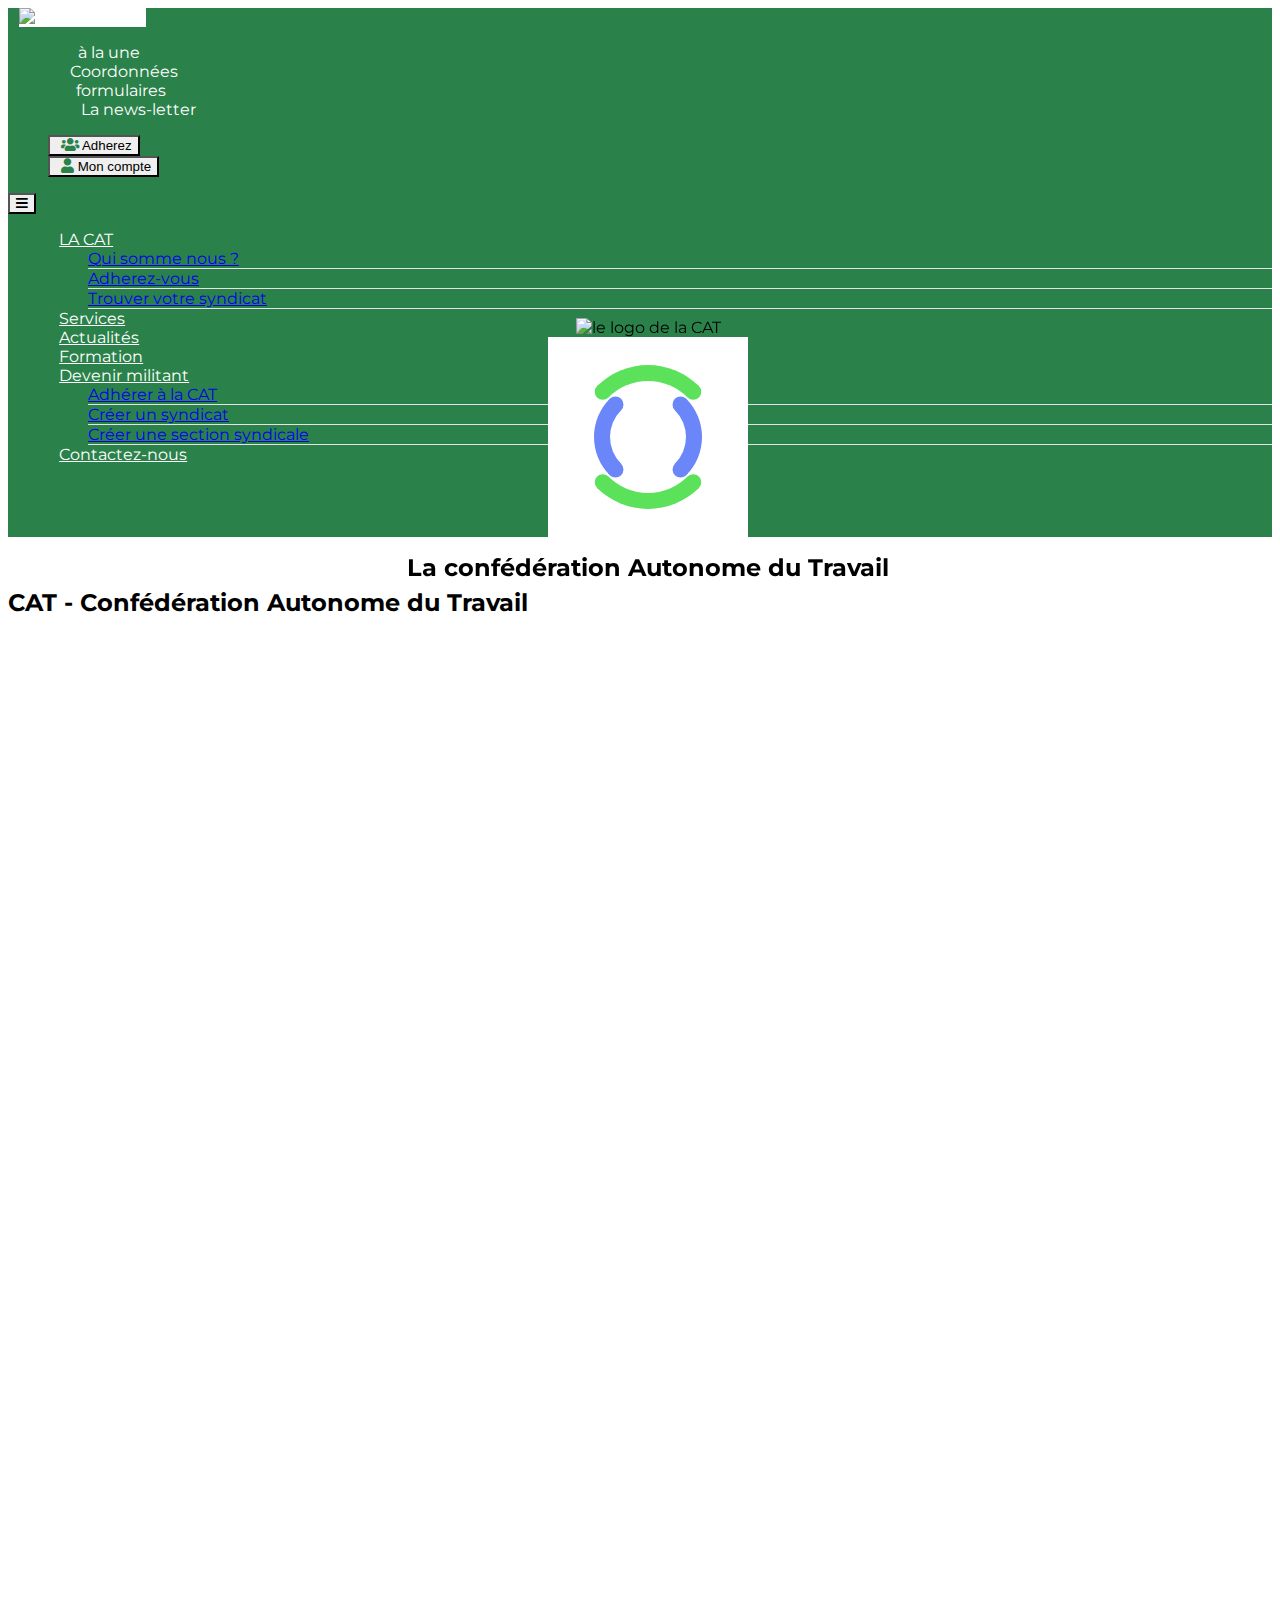
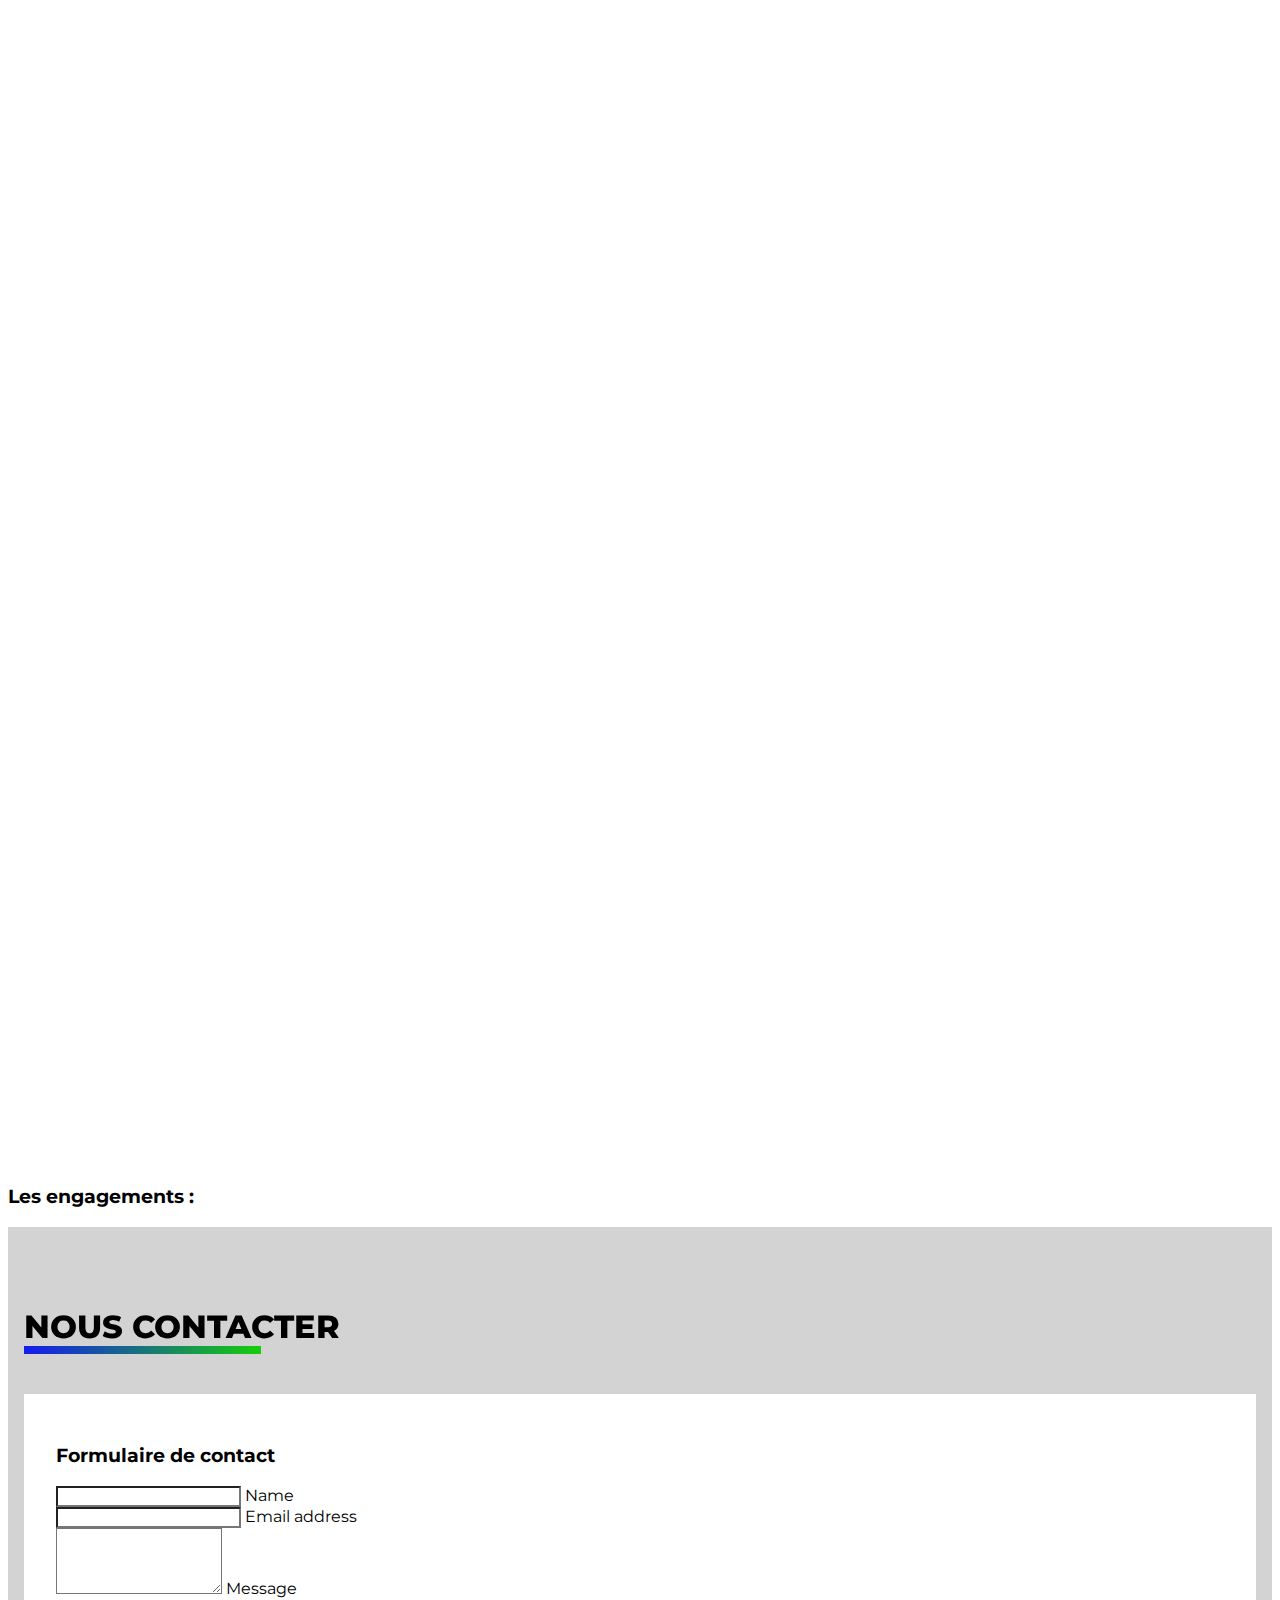
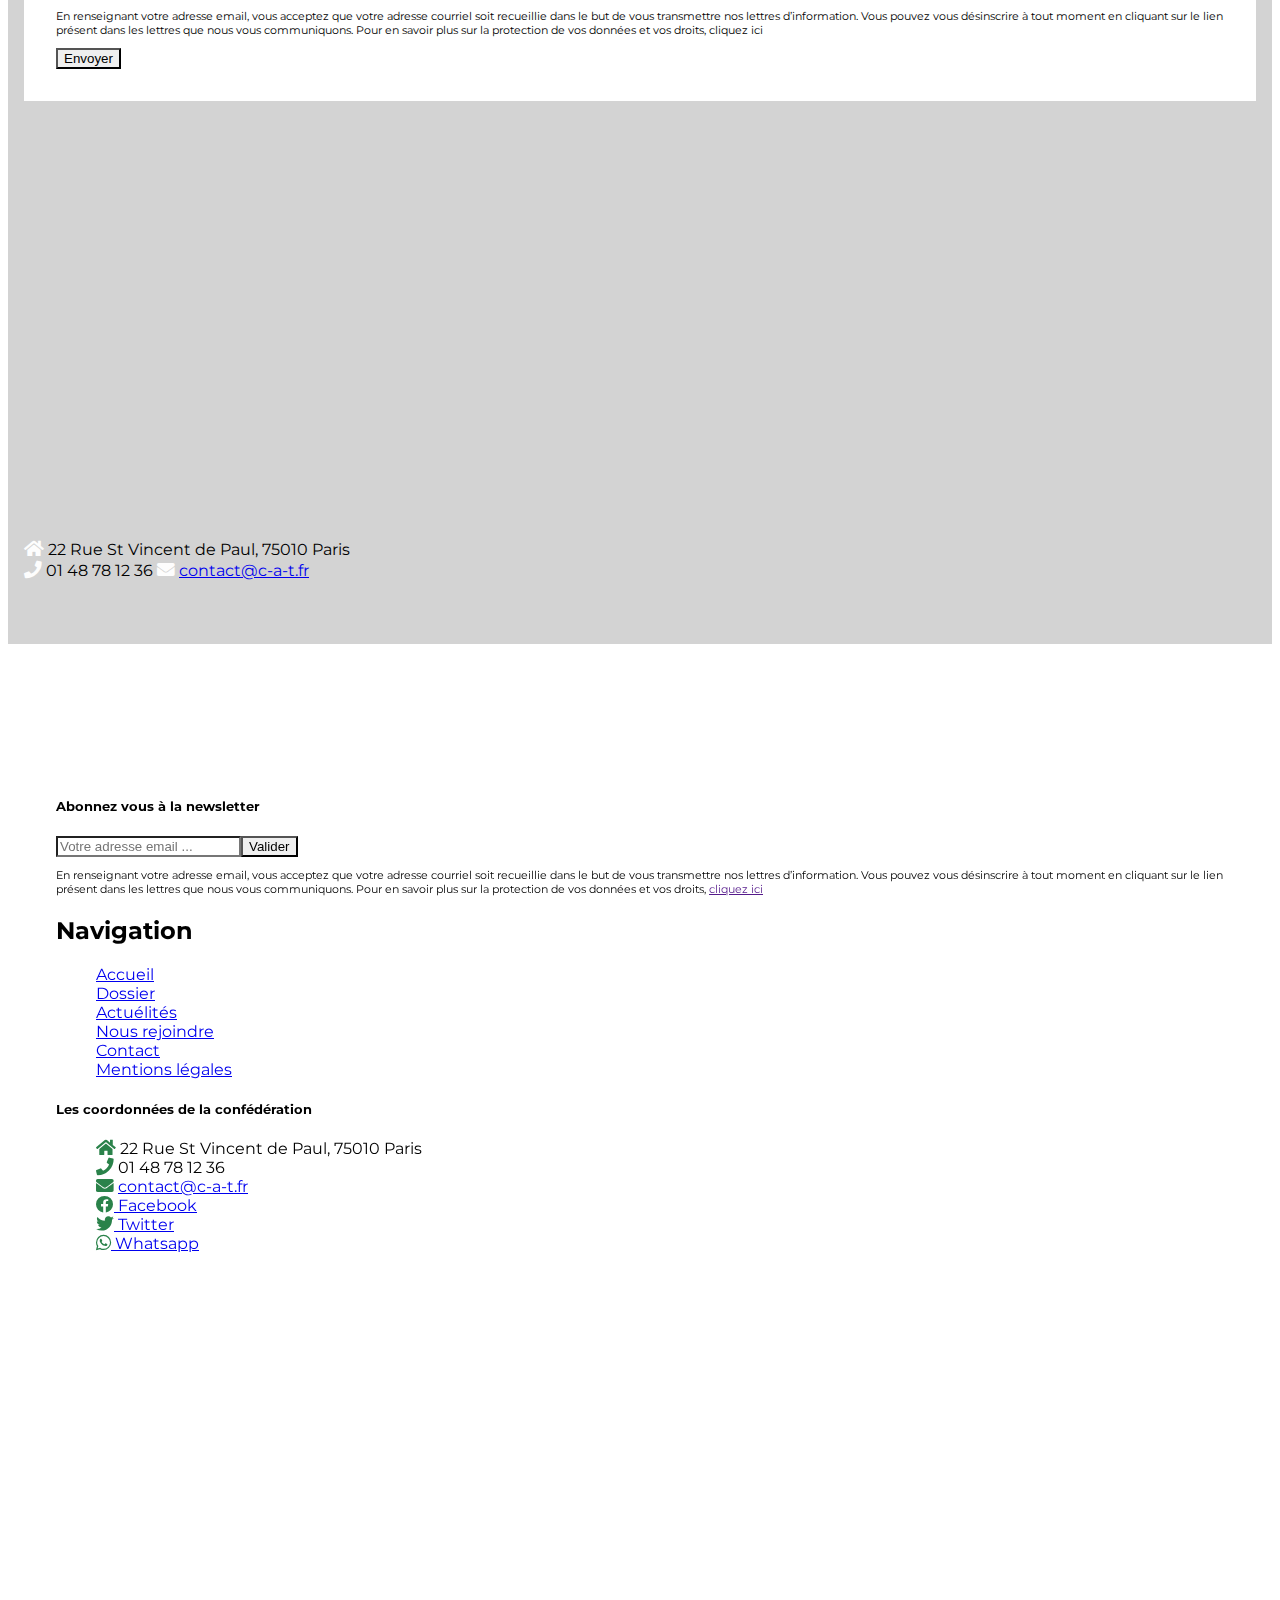
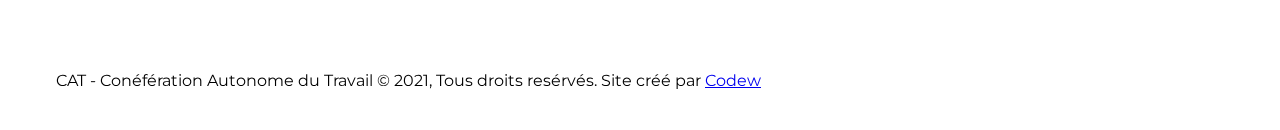
==== apropos.html @ a55cf0c1 "." ====
<!DOCTYPE html>
<html lang="en">

<head>
    <meta charset="UTF-8">
    <meta http-equiv="X-UA-Compatible" content="IE=edge">
    <meta name="viewport" content="width=device-width, initial-scale=1.0">
    <title>Document</title>

    <!-- Font Awesome -->
    <link href="https://cdnjs.cloudflare.com/ajax/libs/font-awesome/5.15.1/css/all.min.css" rel="stylesheet" />
    <!-- Google Fonts -->
    <link href="https://fonts.googleapis.com/css?family=Roboto:300,400,500,700&display=swap" rel="stylesheet" />
    <!-- MDB -->
    <link href="https://cdnjs.cloudflare.com/ajax/libs/mdb-ui-kit/3.6.0/mdb.min.css" rel="stylesheet" />

    <!-- AOS -->
    <link href="https://unpkg.com/aos@2.3.1/dist/aos.css" rel="stylesheet">
    <!-- SLICK -->
    <link rel="stylesheet" type="text/css" href="slick/slick.css" />
    <link rel="stylesheet" type="text/css" href="slick/slick-theme.css" />
    <link rel="stylesheet" href="./css/style.css">
</head>

<body>
    <div class="loader">
        <div>
            <img src="./imgs/logo.png" width="300px" alt="le logo de la CAT">
        </div>
        <div class="loadingio-spinner-double-ring-c2bftfiz7gf">
            <div class="ldio-j91knwt6ohl">
                <div></div>
                <div></div>
                <div>
                    <div></div>
                </div>
                <div>
                    <div></div>
                </div>
            </div>
        </div>
        <div>
            <h1 class="font-weight-bold mt-5">
                La confédération Autonome du Travail
            </h1>
        </div>
        <style type="text/css">
            @keyframes ldio-j91knwt6ohl {
                0% {
                    transform: rotate(0)
                }

                100% {
                    transform: rotate(360deg)
                }
            }

            .ldio-j91knwt6ohl div {
                box-sizing: border-box !important
            }

            .ldio-j91knwt6ohl>div {
                position: absolute;
                width: 144px;
                height: 144px;
                top: 28px;
                left: 28px;
                border-radius: 50%;
                border: 16px solid #000;
                border-color: #5ce15b transparent #5ce15b transparent;
                animation: ldio-j91knwt6ohl 1s linear infinite;
            }

            .ldio-j91knwt6ohl>div:nth-child(2),
            .ldio-j91knwt6ohl>div:nth-child(4) {
                width: 108px;
                height: 108px;
                top: 46px;
                left: 46px;
                animation: ldio-j91knwt6ohl 1s linear infinite reverse;
            }

            .ldio-j91knwt6ohl>div:nth-child(2) {
                border-color: transparent #6a86f8 transparent #6a86f8
            }

            .ldio-j91knwt6ohl>div:nth-child(3) {
                border-color: transparent
            }

            .ldio-j91knwt6ohl>div:nth-child(3) div {
                position: absolute;
                width: 100%;
                height: 100%;
                transform: rotate(45deg);
            }

            .ldio-j91knwt6ohl>div:nth-child(3) div:before,
            .ldio-j91knwt6ohl>div:nth-child(3) div:after {
                content: "";
                display: block;
                position: absolute;
                width: 16px;
                height: 16px;
                top: -16px;
                left: 48px;
                background: #5ce15b;
                border-radius: 50%;
                box-shadow: 0 128px 0 0 #5ce15b;
            }

            .ldio-j91knwt6ohl>div:nth-child(3) div:after {
                left: -16px;
                top: 48px;
                box-shadow: 128px 0 0 0 #5ce15b;
            }

            .ldio-j91knwt6ohl>div:nth-child(4) {
                border-color: transparent;
            }

            .ldio-j91knwt6ohl>div:nth-child(4) div {
                position: absolute;
                width: 100%;
                height: 100%;
                transform: rotate(45deg);
            }

            .ldio-j91knwt6ohl>div:nth-child(4) div:before,
            .ldio-j91knwt6ohl>div:nth-child(4) div:after {
                content: "";
                display: block;
                position: absolute;
                width: 16px;
                height: 16px;
                top: -16px;
                left: 30px;
                background: #6a86f8;
                border-radius: 50%;
                box-shadow: 0 92px 0 0 #6a86f8;
            }

            .ldio-j91knwt6ohl>div:nth-child(4) div:after {
                left: -16px;
                top: 30px;
                box-shadow: 92px 0 0 0 #6a86f8;
            }

            .loadingio-spinner-double-ring-c2bftfiz7gf {
                width: 200px;
                height: 200px;
                display: inline-block;
                overflow: hidden;
                background: #ffffff;
            }

            .ldio-j91knwt6ohl {
                width: 100%;
                height: 100%;
                position: relative;
                transform: translateZ(0) scale(1);
                backface-visibility: hidden;
                transform-origin: 0 0;
                /* see note above */
            }

            .ldio-j91knwt6ohl div {
                box-sizing: content-box;
            }

            /* generated by https://loading.io/ */
        </style>

    </div>
    <div class="site">
        <!--Main Navigation-->
        <header>
            <!-- Navbar -->
            <nav class="navbar navbar-expand-lg navbar-light d-flex" style="z-index: 2000;">
                <div class="container">

                    <div class="logo-wrapper">
                        <a class="navbar-brand nav-link p-0 mr-5" target="_blank" href="/">
                            <img src="./imgs/logo.png" class="img-fluid logo" alt="logo de la CAT">
                        </a>
                    </div>
                    <div class="content w-100  d-flex flex-column">
                        <div class="container p-0 d-flex">
                            <ul class="navbar-nav me-auto mb-2 mb-lg-0">
                                <li class="nav-item">
                                    <a class="nav-link"><span class="fa fa-rss"> </span> à la une</a>
                                </li>
                                <li class="nav-item">
                                    <a class="nav-link"><span class="fa fa-info"></span> Coordonnées</a>
                                </li>
                                <li class="nav-item">
                                    <a class="nav-link"><span class="fa fa-file"></span> formulaires</a>
                                </li>
                                <li class="nav-item">
                                    <a class="nav-link"><span class="fa fa-envelope"></span> La news-letter</a>
                                </li>
                            </ul>
                            <ul class="navbar-nav ms-auto mb-2 mb-lg-0">
                                <li class="nav-item mx-2">
                                    <button class="btn btn-dark"><span class="fa fa-users mx-0 text-white"></span>
                                        Adherez</button>
                                </li>
                                <li class="nav-item">
                                    <button class="btn btn-warning"><span class="fa fa-user mx-0 text-white"></span> Mon
                                        compte</button>
                                </li>
                            </ul>
                        </div>
                        <div class="container bg-dark px-0">
                            <!-- Navbar brand -->

                            <button class="navbar-toggler" type="button" data-mdb-toggle="collapse"
                                data-mdb-target="#navbarExample01" aria-controls="navbarExample01" aria-expanded="false"
                                aria-label="Toggle navigation">
                                <i class="fas fa-bars"></i>
                            </button>
                            <div class="collapse navbar-collapse mx-0" id="navbarExample01">
                                <ul class="navbar-nav me-auto mb-2 mb-lg-0">
                                    <li class="nav-item dropdown">
                                        <a class="nav-link dropdown-toggle" href="#" id="navbarDropdownMenuLink"
                                            data-mdb-toggle="dropdown" aria-expanded="false">
                                            LA CAT
                                        </a>
                                        <ul class="dropdown-menu" aria-labelledby="navbarDropdownMenuLink">
                                            <li>
                                                <a class="dropdown-item" href="#">Qui somme nous ?</a>
                                            </li>
                                            <li>
                                                <a class="dropdown-item" href="#">Adherez-vous</a>
                                            </li>
                                            <li>
                                                <a class="dropdown-item" href="#">Trouver votre syndicat</a>
                                            </li>
                                        </ul>
                                    </li>
                                    <li class="nav-item">
                                        <a class="nav-link" href="#" rel="nofollow" target="_blank">Services</a>
                                    </li>
                                    <li class="nav-item">
                                        <a class="nav-link" href="#" rel="nofollow" target="_blank">Actualités</a>
                                    </li>
                                    <li class="nav-item">
                                        <a class="nav-link" href="#" target="_blank">Formation</a>
                                    </li>

                                    <li class="nav-item dropdown">
                                        <a class="nav-link dropdown-toggle" href="#" id="navbarDropdownMenuLink"
                                            data-mdb-toggle="dropdown" aria-expanded="false">
                                            Devenir militant
                                        </a>
                                        <ul class="dropdown-menu" aria-labelledby="navbarDropdownMenuLink">
                                            <li>
                                                <a class="dropdown-item" href="#">Adhérer à la CAT</a>
                                            </li>
                                            <li>
                                                <a class="dropdown-item" href="#">Créer un syndicat</a>
                                            </li>
                                            <li>
                                                <a class="dropdown-item" href="#">Créer une section syndicale</a>
                                            </li>
                                        </ul>
                                    </li>
                                    <li class="nav-item">
                                        <a class="nav-link" href="#" target="_blank">Contactez-nous</a>
                                    </li>
                                </ul>

                                <ul class="navbar-nav list-inline">
                                    <!-- Icons -->
                                    <li class="nav-item">
                                        <a class="nav-link" href="#" rel="nofollow" target="_blank">
                                            <i class="fa fa-envelope text-white"></i>
                                        </a>
                                    </li>
                                    <li class="nav-item">
                                        <a class="nav-link" href="#" rel="nofollow" target="_blank">
                                            <i class="fab fa-facebook-f text-white"></i>
                                        </a>
                                    </li>
                                    <li class="nav-item">
                                        <a class="nav-link" href="#" rel="nofollow" target="_blank">
                                            <i class="fab fa-twitter text-white"></i>
                                        </a>
                                    </li>

                                </ul>
                            </div>
                        </div>
                    </div>
                </div>
            </nav>
            <!-- Navbar -->
            <button class="navbar__manu_open"><span class="fa fa-bars"></span></button>
            <nav class="navbar__mobile">
                <button class="navbar__manu_close"><span class="fa fa-times"></span></button>
                <div class="logo-wrapper">
                    <a class="navbar-brand nav-link p-0 mr-5" target="_blank" href="/">
                        <img src="./imgs/logo.png" class="img-fluid logo" alt="logo de la CAT">
                    </a>
                </div>
                <div class="content w-100">
                    <div class="container p-0">
                        <ul class="navbar-nav me-auto mb-2 mb-lg-0">
                            <li class="nav-item">
                                <button class="btn btn-dark"><span class="fa fa-users mx-0 text-white"></span>
                                    Adherez</button>
                                <button class="btn btn-warning"><span class="fa fa-user mx-0 text-white"></span> Mon
                                    compte</button>
                            </li>

                            <li class="nav-item dropdown">
                                <a class="nav-link dropdown-toggle" href="#" id="navbarDropdownMenuLink"
                                    data-mdb-toggle="dropdown" aria-expanded="false">
                                    LA CAT
                                </a>
                                <ul class="dropdown-menu" aria-labelledby="navbarDropdownMenuLink">
                                    <li>
                                        <a class="dropdown-item" href="#">Qui somme nous ?</a>
                                    </li>
                                    <li>
                                        <a class="dropdown-item" href="#">Adherez-vous</a>
                                    </li>
                                    <li>
                                        <a class="dropdown-item" href="#">Trouver votre syndicat</a>
                                    </li>
                                </ul>
                            </li>
                            <li class="nav-item">
                                <a class="nav-link" href="#" rel="nofollow" target="_blank">Services</a>
                            </li>
                            <li class="nav-item">
                                <a class="nav-link" href="#" rel="nofollow" target="_blank">Actualités</a>
                            </li>
                            <li class="nav-item">
                                <a class="nav-link" href="#" target="_blank">Formation</a>
                            </li>

                            <li class="nav-item dropdown">
                                <a class="nav-link dropdown-toggle" href="#" id="navbarDropdownMenuLink"
                                    data-mdb-toggle="dropdown" aria-expanded="false">
                                    Devenir militant
                                </a>
                                <ul class="dropdown-menu" aria-labelledby="navbarDropdownMenuLink">
                                    <li>
                                        <a class="dropdown-item" href="#">Adhérer à la CAT</a>
                                    </li>
                                    <li>
                                        <a class="dropdown-item" href="#">Créer un syndicat</a>
                                    </li>
                                    <li>
                                        <a class="dropdown-item" href="#">Créer une section syndicale</a>
                                    </li>
                                </ul>
                            </li>
                            <li class="nav-item">
                                <a class="nav-link" href="#" target="_blank">Contactez-nous</a>
                            </li>
                            <li class="nav-item">
                                <a class="nav-link"><span class="fa fa-rss"> </span> à la une</a>
                            </li>
                            <li class="nav-item">
                                <a class="nav-link"><span class="fa fa-info"></span> Coordonnées</a>
                            </li>
                            <li class="nav-item">
                                <a class="nav-link"><span class="fa fa-file"></span> formulaires</a>
                            </li>
                            <li class="nav-item">
                                <a class="nav-link"><span class="fa fa-envelope"></span> La news-letter</a>
                            </li>
                            <li class="nav-item d-flex mt-3">
                                <a class="nav-link" href="#" rel="nofollow" target="_blank">
                                    <i class="fa fa-envelope"></i>
                                </a>
                                <a class="nav-link mx-5" href="#" rel="nofollow" target="_blank">
                                    <i class="fab fa-facebook-f"></i>
                                </a>
                                <a class="nav-link" href="#" rel="nofollow" target="_blank">
                                    <i class="fab fa-twitter"></i>
                                </a>
                            </li>
                        </ul>
                    </div>
            </nav>
        </header>
        <!--Main Navigation-->
        <main class="container pb-5" >
            <div class="row">
                <div class="text-center apropos-cat">
                    <img src="./imgs/logo.png" class="" alt="">
                </div>
                <div class=" pt-0 text-left">
                    <h1 class="font-weight-bold text-center"> CAT - Confédération Autonome du Travail</h1>
                    <div class="apropos row mt-3" data-aos="fade-up">
                            <h3 class="font-weight-bold py-3">Historique: </h3>
                            <div class="col-lg-3">
                                <img src="./imgs/history.jpg" class="img-fluid pb-lg-0 pb-3 float-left" 
                                alt="le choix de la route"> 
                            </div>
                            <div class="col-lg-9">

                                <p class="pb-5">
                                    L'origine de
                                    la CAT remonte à 1947. À cette époque,
                                    la politisation marquée du bureau confédéral de la CGT donne lieu à
                                    des scissions syndicales qui entraînent le départ d’un certain nombre
                                    de syndicats et de militants. Certains syndicats dissidents contribuent à la
                                    naissance de la CGT-Force ouvrière (CGT-FO) fin 1947,
                                    d’autres décident de ne pas rejoindre la CGT-FO et restent autonomes.
                                    Certains de ces syndicats autonomes se regroupent alors en fédérations
                                    et syndicats nationaux, tant dans le secteur privé que dans la fonction publique
                                    avec,
                                    notamment, la Fédération générale autonome des fonctionnaires pour créer, lors
                                    d’une
                                    assemblée constitutive,
                                    le 12 novembre 1953 à Paris, une confédération interprofessionnelle, la
                                    Confédération autonome du travail (CAT).
                                    Elle se revendiquera indépendante, tout en se référant à la participation du
                                    général
                                    de Gaulle, en particulier après
                                    les ordonnances de 1967 sur la sécurité sociale et le discours sur la «
                                    troisième
                                    voie » en 19682.
                                </p>
                            </div>
                        <h3 class="font-weight-bold border-top py-5"  data-aos="fade-up">Position :</h3>
                        <div class="col-lg-3"  data-aos="fade-up">
                            <img src="./imgs/choice.png" class="img-fluid pb-lg-0 pb-3 float-left" 
                            alt="le choix de la route"> 
                        </div>
                        <div class="col-lg-9"  data-aos="fade-up">

                            <p class=" pb-5">
                                La Confédération autonome du travail se définit en s'inscrivant dans une
                                démarche
                                syndicale tournée vers un progrès social durable,
                                qu'elle estime à même de permettre aux salariés de retrouver confiance dans
                                l'action
                                collective en vue d'obtenir des satisfactions
                                dans l'amélioration de leurs conditions de vie et de travail.
                                Elle se donne pour autres objectifs de lutter contre les discriminations, les
                                injustices et inégalités sociales.
                            </p>
                        </div>
                    </div>
                    <div class="row border-bottom pb-5"  data-aos="fade-up">
                        <h3 class="font-weight-bold border-top py-5">Implantation :</h3>
                        <div class="col-3 col-lg-1 presence">
                            <img src="./imgs/amazon.png" alt="logo de amazon" class="img-fluid">
                            <div class="mark_metatdata shadow-3-strong p-3">
                                <h2>CAT à Amazon</h2>
                                <ul>
                                    <li>Adresse: Adresse du référent</li>
                                    <li>Tel: Numero du référent</li>
                                    <li>Email: contact@cat-amazon.fr</li>
                                    <li><a href="https://cat-theme.codew.fr" target="_blank"
                                            class="btn btn-light mt-2">Visitez le site CAT-AMAZON</a></li>
                                </ul>
                            </div>
                        </div>
                        <a class="col-3 col-lg-1 presence">
                            <img src="./imgs/darty.png" alt="logo de darty">
                        </a>
                        <a class="col-3 col-lg-1 presence">
                            <img src="./imgs/adrexo.png" alt="logo de adrexo" title="Adrexo">
                        </a>
                        <a class="col-3 col-lg-1 presence">
                            <img src="./imgs/protectim.png" alt="logo de protectim" title="Adrexo">
                        </a>
                        <a class="col-3 col-lg-1 presence">
                            <img src="./imgs/sncf.jpg" alt="logo de protectim" title="Adrexo">
                        </a>
                        <a class="col-3 col-lg-1 presence">
                            <img src="./imgs/airefrance.jpg" alt="logo de protectim" title="Adrexo">
                        </a>
                        <a class="col-3 col-lg-1 presence">
                            <img src="./imgs/castorama.png" alt="logo de protectim" title="Adrexo">
                        </a>
                        <a class="col-3 col-lg-1 presence">
                            <img src="./imgs/lidl.png" alt="logo de protectim" title="Adrexo">
                        </a>
                        <a class="col-3 col-lg-1 presence">
                            <img src="./imgs/maif.png" alt="logo de protectim" title="Adrexo">
                        </a>
                        <a class="col-3 col-lg-1 presence">
                            <img src="./imgs/poleemploi.jpg" alt="logo de protectim" title="Adrexo">
                        </a>
                        <a class="col-3 col-lg-1 presence">
                            <img src="./imgs/sodetrav.jpg" alt="logo de protectim" title="Adrexo">
                        </a>
                        <a class="col-3 col-lg-1 presence">
                            <img src="./imgs/edf.png" alt="logo de protectim" title="Adrexo">
                        </a>
                        <a class="col-3 col-lg-1 presence">
                            <img src="./imgs/carrefour.png" alt="logo de protectim" title="Adrexo">
                        </a>
                        <a class="col-3 col-lg-1 presence">
                            <img src="./imgs/pmu.png" alt="logo de protectim" title="Adrexo">
                        </a>
                        <a class="col-3 col-lg-1 presence">
                            . . . . .
                        </a>
                    </div> 
                    <div class="" data-aos="fade-up">
                        <h3 class="font-weight-bold py-5">Les valeurs : </h3>
                        <div class="valeurs"></div>

                    </div>
                    <div class="">
                        <h3 class="font-weight-bold border-top py-5">Les engagements :</h3>
                        <div class="engagements"></div>
                    </div>

                    </div>
                </div>
            </div>
            
        </main>
    <!-- Contact -->
    <section class="contact-wrapper">
        <section class="section container">
          <header class="section__title">
            Nous contacter
          </header>
          <section class="contact">
            <div class="row">
              <div class="col-lg-6">
                <form>
                  <h3 class="pb-2">Formulaire de contact</h3>
                  <!-- Name input -->
                  <div class="form-outline mb-4">
                    <input type="text" id="form4Example1" class="form-control" />
                    <label class="form-label" for="form4Example1">Name</label>
                  </div>
  
                  <!-- Email input -->
                  <div class="form-outline mb-4">
                    <input type="email" id="form4Example2" class="form-control" />
                    <label class="form-label" for="form4Example2">Email address</label>
                  </div>
  
                  <!-- Message input -->
                  <div class="form-outline mb-4">
                    <textarea class="form-control" id="form4Example3" rows="4"></textarea>
                    <label class="form-label" for="form4Example3">Message</label>
                  </div>
                  <p class="small text-mutted form-info">
                    En renseignant votre adresse email, vous acceptez que votre adresse courriel soit recueillie dans le
                    but
                    de vous transmettre nos lettres d’information. Vous pouvez vous désinscrire à tout moment en cliquant
                    sur le lien présent dans les lettres que nous vous communiquons. Pour en savoir plus sur la protection
                    de vos données et vos droits, cliquez ici
                  </p>
                  <!-- Submit button -->
                  <button type="submit" class="btn btn-primary btn-block mb-4">Envoyer</button>
                </form>
              </div>
              <div class="col-lg-6 d-none d-lg-block">
                <div class="row">
                  <div class="col-3 col-lg-12">
                    <iframe
                      src="https://www.google.com/maps/embed?pb=!1m18!1m12!1m3!1d2623.786115651115!2d2.3505442156752023!3d48.88135377928967!2m3!1f0!2f0!3f0!3m2!1i1024!2i768!4f13.1!3m3!1m2!1s0x47e66e6ea870a80b%3A0x8a7c89d463da71c5!2s22%20Rue%20St%20Vincent%20de%20Paul%2C%2075010%20Paris!5e0!3m2!1sfr!2sfr!4v1632250721925!5m2!1sfr!2sfr"
                      width="100%" height="435px" style="border:0;" allowfullscreen="" loading="lazy"></iframe>
                  </div>
                  <div class="col-3 col-lg-12">
  
                    <div class="row gx-2 pt-2">
                      <div class=" bg-white px-3 py-1">
                        <span class="fa fa-home text-primary"></span> 22 Rue St Vincent de Paul, 75010 Paris
                      </div>
                      <div class=" bg-white px-3 py-1">
                        <span class="fa fa-phone text-primary"></span> 01 48 78 12 36
                        <span class="px-3"></span>
                        <span class="fa fa-envelope text-primary"></span> <a href="mailto:c-a-t.fr">contact@c-a-t.fr</a>
                      </div>
                      <div class=" bg-white px-3">
                      </div>
                    </div>
                  </div>
                </div>
              </div>
            </div>
          </section>
        </section>
      </section>
      <!--Footer-->
      <footer class="footer bg-dark h-100">
        <section class="section container-fluid">
          <div class="row g-5">
            <div class="col-lg-3">
              <div class="logo bg-white">
                <img src="./imgs/logo.png" class="img-fluid" alt="">
              </div>
              <form action="" class="form-newsletter mt-5">
                <h5 class="text-white small">Abonnez vous à la newsletter</h5>
                <div class="form-group">
                  <input class="form-control" type="text" placeholder="Votre adresse email ...">
                  <button class="button-submit btn btn-primary px-2">Valider</button>
                </div>
                <p class="small form-info">
                  En renseignant votre adresse email, vous acceptez que votre adresse courriel soit recueillie dans le but
                  de vous transmettre nos lettres d’information. Vous pouvez vous désinscrire à tout moment en cliquant
                  sur
                  le lien présent dans les lettres que nous vous communiquons. Pour en savoir plus sur la protection de
                  vos
                  données et vos droits,
                  <a href=""> cliquez ici</a>
                </p>
              </form>
            </div>
            <div class="col-lg-2">
              <header>
                <h2 class="font-wieght-bold">Navigation</h2>
              </header>
              <ul class="px-1 navigation">
                <li class="my-2"><a href="/" class="text-light">Accueil</a></li>
                <li class="my-2"><a href="/" class="text-light">Dossier</a></li>
                <li class="my-2"><a href="/" class="text-light">Actuélités</a></li>
                <li class="my-2"><a href="/" class="text-light">Nous rejoindre</a></li>
                <li class="my-2"><a href="/" class="text-light">Contact</a></li>
                <li class="my-2"><a href="/" class="text-light">Mentions légales</a></li>
              </ul>
            </div>
            <div class="col-lg-7">
              <div class="row">
                <div class="col-lg-6">
                  <h5>Les coordonnées de la confédération</h5>
                  <ul class="px-0">
                    <li><span class="fa fa-home"></span> 22 Rue St Vincent de Paul, 75010 Paris </li>
                    <li><span class="fa fa-phone mt-2"></span> 01 48 78 12 36 </li>
                    <li><span class="fa fa-envelope mt-2"></span> <a href="mailto:c-a-t.fr">contact@c-a-t.fr</a> </li>
                    <li><a href="mailto:c-a-t.fr"><span class="fab fa-facebook mt-2 text-white"></span> Facebook</a> </li>
                    <li><a href="mailto:c-a-t.fr"><span class="fab fa-twitter mt-2 text-white"></span> Twitter</a> </li>
                    <li><a href="mailto:c-a-t.fr"><span class="fab fa-whatsapp mt-2 text-white"></span> Whatsapp</a> </li>
                  </ul>
                </div>
                <div class="col-lg-6">
                  <iframe
                    src="https://www.google.com/maps/embed?pb=!1m18!1m12!1m3!1d2623.786115651115!2d2.3505442156752023!3d48.88135377928967!2m3!1f0!2f0!3f0!3m2!1i1024!2i768!4f13.1!3m3!1m2!1s0x47e66e6ea870a80b%3A0x8a7c89d463da71c5!2s22%20Rue%20St%20Vincent%20de%20Paul%2C%2075010%20Paris!5e0!3m2!1sfr!2sfr!4v1632250721925!5m2!1sfr!2sfr"
                    width="100%" height="350" style="border:0;" allowfullscreen="" loading="lazy"></iframe>
                </div>
              </div>
            </div>
          </div>
          <div class="footer-copywrite pt-3">
            <p class="small">CAT - Conéfération Autonome du Travail &copy; 2021, Tous droits resérvés. Site créé par <a
                href="/">Codew</a></p>
          </div>
        </section>
      </footer>
        <!-- SLICK -->
        <!-- MDB -->
        <script type="text/javascript"
            src="https://cdnjs.cloudflare.com/ajax/libs/mdb-ui-kit/3.6.0/mdb.min.js"></script>
        <!-- AOS -->
        <script src="https://unpkg.com/aos@2.3.1/dist/aos.js"></script>
        <script src="js/app.js"></script>
        <script src="js/about.js"></script>
        <script src="js/accordions.js"></script>
</body>

</html>
---- css/style.css ----
@import url("https://fonts.googleapis.com/css2?family=Montserrat:ital,wght@0,200;0,300;0,400;0,500;0,600;0,700;0,800;0,900;1,100;1,200;1,300;1,400;1,500;1,600;1,700;1,800;1,900&display=swap");
body {
  font-family: 'Montserrat', sans-serif;
}

a {
  cursor: pointer;
}

button {
  border-radius: 0 !important;
}

ul, li {
  list-style: none;
}

ul span, ul i, li span, li i {
  color: #2a824a;
}

.form-control {
  border-radius: 0 !important;
  display: inline;
}

.form-group {
  margin-top: 1em;
  display: -webkit-box;
  display: -ms-flexbox;
  display: flex;
  -webkit-box-pack: start;
      -ms-flex-pack: start;
          justify-content: flex-start;
}

.form-info {
  margin-top: 1em;
  font-size: .7em;
}

.container {
  overflow: hidden;
}

.navbar .container {
  overflow: unset;
}

.section.container {
  padding: 2em 1em 4em 1em;
}

/* Carousel styling */
#introCarousel,
.carousel-inner,
.carousel-item,
.carousel-item.active {
  height: 100vh;
}

h1 {
  font-size: clamp(1.5em, 2vh, 10em) !important;
}

/* Height for devices larger than 576px */
#introCarousel {
  height: calc(100vh - 100px);
}

@media (max-width: 990px) {
  /* Height for devices larger than 576px */
  #introCarousel {
    height: 100vh;
  }
}

span {
  font-size: 1.1em;
  color: #fdfdfd;
  font-weight: 800;
}

video {
  width: 100%;
  height: 100%;
  -o-object-fit: cover;
     object-fit: cover;
}

.navbar {
  background-color: #2a824a;
}

.navbar .nav-link {
  color: #fff !important;
  padding: .5em .7em;
}

.navbar .nav-link:hover {
  background-color: #65e007 !important;
}

.mask {
  color: #fafafa;
  text-shadow: 0 0 2px black;
}

.mask h1 {
  text-transform: uppercase;
}

.mask p {
  font-size: clamp(0.9em, 1vh, 3em);
  margin: .5em 0;
  line-height: 1.8em;
  color: white;
}

@media (min-width: 990px) {
  .mask h1 {
    width: 75%;
    font-weight: 800;
  }
  .mask p {
    width: 65%;
    line-height: 2em;
  }
}

@media (max-width: 990px) {
  #introCarousel {
    margin-top: 0;
  }
  .navbar {
    position: fixed;
    z-index: 2000;
    top: 0;
    width: 100vw;
    display: none !important;
    background-color: white;
  }
  .navbar .navbar-toggler {
    color: #1f1f1f;
  }
  .navbar .nav-link {
    color: #141414 !important;
  }
}

.carousel {
  position: relative;
  overflow: hidden;
  background-size: cover;
  background-position: bottom;
}

.carousel .mask {
  background-color: rgba(0, 0, 0, 0.719) !important;
}

.tag {
  text-align: left !important;
  background-color: rgba(41, 204, 54, 0.61);
  display: inline-block;
  padding: .5em 1em;
  text-transform: uppercase;
  font-weight: 600;
}

.logo {
  width: 150px;
  height: 83px;
  margin: 0;
  padding: 0;
  background-color: #fff;
}

button span {
  margin-left: 5px;
}

.dropdown-menu {
  border-radius: 0;
}

.dropdown-menu li {
  border-radius: 0 !important;
  border-bottom: 1px solid #e4e4e4;
}

.dropdown-menu li:hover a {
  border-radius: 0 !important;
  color: white !important;
  background-color: #65e007 !important;
}

.section .section__title {
  text-align: center;
  font-size: 2em;
  font-weight: 800;
  text-align: left;
  margin: 1.5em 0;
  position: relative;
  display: inline-block;
  text-transform: uppercase;
}

.section .section__title::after {
  content: "";
  width: 75%;
  height: 8px;
  background-color: #18cd0a;
  background: linear-gradient(82deg, #161bed, #18cd0a);
  position: absolute;
  left: 0;
  top: 100%;
}

.slick-next, .slick-prev {
  width: 10px;
  height: 100%;
  z-index: 99;
}

.slick-next::after, .slick-next::before, .slick-prev::after, .slick-prev::before {
  color: #2a824a !important;
  border-radius: 0 !important;
}

@media (max-width: 600px) {
  .slick-arrow {
    display: none !important;
  }
  .news__content {
    height: 72vh !important;
  }
}

.news__content {
  position: relative;
  margin: .3em;
  overflow: hidden;
  height: 65vh;
  border: 1px solid lightgray;
  -webkit-box-shadow: 0 0 3px #a8a8a8;
          box-shadow: 0 0 3px #a8a8a8;
}

.news__content .categorie {
  position: absolute;
  top: 0;
  left: 0;
  padding: .3em .5em;
  background-color: var(--mdb-warning);
  color: white;
  font-weight: 300;
  font-size: .8em;
  -webkit-box-shadow: 0 0 15px #5c5c5c;
          box-shadow: 0 0 15px #5c5c5c;
}

.news__content .image {
  height: 100%;
}

.news__content .image img {
  height: 100%;
  -o-object-fit: 100%;
     object-fit: 100%;
}

.news__content:hover > .news-overlay {
  height: 85%;
}

.news__content:hover > .news-overlay h1, .news__content:hover > .news-overlay p, .news__content:hover > .news-overlay button, .news__content:hover > .news-overlay .date {
  display: block;
}

.news__content .news-overlay {
  position: absolute;
  -webkit-transition: height .5s;
  transition: height .5s;
  left: 0;
  right: 0;
  bottom: 0;
  height: 80px;
  background-color: #2a824a;
  display: -webkit-box;
  display: -ms-flexbox;
  display: flex;
  -webkit-box-orient: vertical;
  -webkit-box-direction: normal;
      -ms-flex-direction: column;
          flex-direction: column;
  -webkit-box-pack: start;
      -ms-flex-pack: start;
          justify-content: flex-start;
  -webkit-box-align: start;
      -ms-flex-align: start;
          align-items: flex-start;
  padding: 1em;
  color: white;
}

.news__content .news-overlay::after {
  content: "";
  position: absolute;
  top: 0;
  left: 0;
  height: 50px;
  width: 110%;
  -webkit-transform-origin: left top;
          transform-origin: left top;
  -webkit-transform: rotate(-3deg);
          transform: rotate(-3deg);
  background-color: #2a824a;
  z-index: 4;
}

.news__content .news-overlay h1 {
  font-size: 1em !important;
  position: relative;
  z-index: 100;
  font-weight: 800;
  font-size: 1.2em;
}

.news__content .news-overlay p {
  font-size: .8em;
  display: none;
}

.news__content .news-overlay .metadata .date {
  font-size: .7em;
  font-weight: 300;
  color: #f3f3f3;
}

.news__content .news-overlay button {
  display: none;
}

.navbar__mobile {
  display: none;
}

.navbar__manu_open, .navbar__manu_close {
  display: none;
  position: absolute;
  left: 1em;
  top: 1em;
  z-index: 9999;
  background-color: transparent;
  border: none;
  font-size: 1.2em;
  cursor: pointer;
}

@media (max-width: 990px) {
  .navbar__manu_open, .navbar__manu_close {
    display: -webkit-box;
    display: -ms-flexbox;
    display: flex;
    position: absolute;
    left: 1em;
    top: 1em;
    z-index: 9999;
    background-color: transparent;
    border: none;
    font-size: 1.2em;
    cursor: pointer;
    background-color: #636363;
    -webkit-box-pack: center;
        -ms-flex-pack: center;
            justify-content: center;
    -webkit-box-align: center;
        -ms-flex-align: center;
            align-items: center;
    padding: .3em;
  }
  .navbar__manu_open span, .navbar__manu_close span {
    margin: unset !important;
  }
  .navbar__manu_close {
    right: 1em;
    left: auto;
  }
  .navbar__mobile {
    display: -webkit-box;
    display: -ms-flexbox;
    display: flex;
    position: fixed;
    -webkit-box-orient: vertical;
    -webkit-box-direction: normal;
        -ms-flex-direction: column;
            flex-direction: column;
    left: -100%;
    top: 0;
    z-index: 99999;
    background-color: var(--mdb-primary);
    height: 100vh;
    width: 100vw;
    padding: 1em;
    -webkit-transition: all .5s;
    transition: all .5s;
  }
  .navbar__mobile .navbar-nav .nav-link {
    color: white !important;
  }
  .navbar__mobile .navbar-nav .nav-link span, .navbar__mobile .navbar-nav .nav-link i {
    color: white !important;
  }
  .navbar__mobile .logo {
    margin-bottom: 1em;
  }
  .navbar__mobile.navbar-show {
    left: 0;
    width: 100%;
  }
}

.apropos-wrapper {
  background-color: #f5faaa;
  color: #1b1b1b;
  font-size: 1em !important;
  font-family: Verdana, Geneva, Tahoma, sans-serif;
}

.services {
  display: -webkit-box;
  display: -ms-flexbox;
  display: flex;
  -webkit-box-pack: justify;
      -ms-flex-pack: justify;
          justify-content: space-between;
  -webkit-box-align: center;
      -ms-flex-align: center;
          align-items: center;
  -ms-flex-wrap: wrap;
      flex-wrap: wrap;
}

.service {
  border: 1px solid #e4e3e3;
  -webkit-box-shadow: 0 0 75px #ddd;
          box-shadow: 0 0 75px #ddd;
  position: relative;
  padding: 2.5em 1em 1em;
  background-color: #fff;
  border-radius: 5px;
  margin: 2em;
}

.service:hover {
  -webkit-box-shadow: 0 0 20px #999999;
          box-shadow: 0 0 20px #999999;
}

.service:hover .image {
  -webkit-box-shadow: 0 -7px 8px #bdbcbc;
          box-shadow: 0 -7px 8px #bdbcbc;
}

.service .image {
  display: -webkit-box;
  display: -ms-flexbox;
  display: flex;
  position: absolute;
  top: -30px;
  left: 0;
  border-radius: 50%;
  width: 60px;
  height: 60px;
  background-color: white;
  -webkit-box-pack: center;
      -ms-flex-pack: center;
          justify-content: center;
  -webkit-box-align: center;
      -ms-flex-align: center;
          align-items: center;
  -webkit-box-shadow: 0 0 -7px 8px #999999;
          box-shadow: 0 0 -7px 8px #999999;
}

.service .image span {
  color: #2a824a;
}

.service .service_title h2 {
  font-size: clamp(1em, 2vh, 5em);
  font-weight: 700;
}

.service .service_body {
  margin-top: 1em;
}

.service .service_body p {
  font-size: .8em;
}

.apropos {
  font-size: 1em;
  line-height: 2em;
}

.apropos li {
  font-weight: 600;
}

.presence-wrapper {
  background-color: lightgray;
}

.presence {
  border-radius: 50%;
  border: 1px solid lightgray;
  background-color: #fff;
  height: 90px;
  display: -webkit-box !important;
  display: -ms-flexbox !important;
  display: flex !important;
  -webkit-box-pack: center;
      -ms-flex-pack: center;
          justify-content: center;
  -webkit-box-align: center;
      -ms-flex-align: center;
          align-items: center;
  margin: .5em;
  -webkit-box-shadow: 3px 5px 10px #8b8b8b;
          box-shadow: 3px 5px 10px #8b8b8b;
  position: relative;
  -webkit-transition: all .3s;
  transition: all .3s;
}

.presence img {
  max-width: 65px;
}

.presence:hover {
  -webkit-box-shadow: 3px 9px 15px #575757;
          box-shadow: 3px 9px 15px #575757;
  -webkit-transform: translateY(-3px);
          transform: translateY(-3px);
}

.presence:hover .mark_metadata {
  display: -webkit-box;
  display: -ms-flexbox;
  display: flex;
}

.presence .mark_metadata {
  display: none;
  position: absolute;
  background-color: #fff;
  top: 100%;
  left: 0;
  border-radius: 5px;
  -webkit-box-shadow: 3px 5px 10px #8b8b8b;
          box-shadow: 3px 5px 10px #8b8b8b;
  padding: 0.5em 1em;
}

.presence .mark_metadata h5 {
  font-size: .8em;
  padding: 0;
  margin: 0;
}

.adhesions {
  display: -webkit-box;
  display: -ms-flexbox;
  display: flex;
  -webkit-box-pack: center;
      -ms-flex-pack: center;
          justify-content: center;
  -ms-flex-wrap: wrap;
      flex-wrap: wrap;
  margin-top: 4em;
}

.adhesion {
  border: 1px solid #2a824a;
  padding: 2em;
  position: relative;
  margin: 1em;
  width: 30%;
  height: 100% !important;
  background-color: white;
}

.adhesion::after {
  content: "";
  position: absolute;
  left: 0;
  top: 0;
  width: 100%;
  height: 100%;
  background-color: #2a824a;
  z-index: -1;
  -webkit-transition: all .3s;
  transition: all .3s;
}

.adhesion:hover {
  background-color: #c4e7bf;
}

.adhesion:hover::after {
  top: -1em;
  left: 1em;
}

.adhesion:hover .content .image {
  opacity: .3;
}

.adhesion .content .image {
  position: absolute;
  width: 100%;
  height: 100%;
  opacity: .1;
  z-index: 1;
  -webkit-transform: scale(1.1) translate(2em, 1em);
          transform: scale(1.1) translate(2em, 1em);
}

.adhesion .content .image span {
  font-size: 12em;
}

.adhesion .content .content-body {
  position: relative;
  z-index: 2;
}

.adhesion .content .content-body ul li {
  margin-top: 1em;
}

.adhesion .content .content-body ul li a {
  position: relative;
  display: -webkit-box;
  display: -ms-flexbox;
  display: flex;
  -webkit-transition: -webkit-transform .3s;
  transition: -webkit-transform .3s;
  transition: transform .3s;
  transition: transform .3s, -webkit-transform .3s;
  font-weight: 600;
  -webkit-box-pack: start;
      -ms-flex-pack: start;
          justify-content: flex-start;
  -webkit-box-align: center;
      -ms-flex-align: center;
          align-items: center;
  font-size: clamp(0.8em, 1vh, 1em);
}

.adhesion .content .content-body ul li a span {
  margin-right: 1em;
}

.adhesion .content .content-body ul li:hover a {
  -webkit-transform: translateX(5px) scale(1.1);
          transform: translateX(5px) scale(1.1);
  color: black !important;
  font-weight: 600;
}

@media (max-width: 990px) {
  .adhesion {
    width: 100%;
  }
}

.contact-wrapper {
  background-color: lightgray;
}

.contact-wrapper .contact form {
  background-color: #fff;
  padding: 2em;
}

.contact-wrapper .contact .form-outline .form-control {
  overflow: hidden;
}

.footer {
  height: auto;
  padding-bottom: 0;
}

.footer .section {
  min-height: unset;
  padding: 3em;
  position: relative;
  padding-bottom: 1em;
}

.footer .section .footer-copywrite {
  margin-top: 3em;
  margin-bottom: 0;
}

.footer .navigation li:hover a {
  color: yellowgreen !important;
}

.loader {
  position: fixed;
  height: 100%;
  width: 100%;
  display: -webkit-box;
  display: -ms-flexbox;
  display: flex;
  -webkit-box-pack: center;
      -ms-flex-pack: center;
          justify-content: center;
  -webkit-box-align: center;
      -ms-flex-align: center;
          align-items: center;
  -webkit-box-orient: vertical;
  -webkit-box-direction: normal;
      -ms-flex-direction: column;
          flex-direction: column;
}

.mark_metatdata {
  display: none;
  position: absolute;
  left: 0;
  bottom: 100%;
  width: 320px;
  background-color: #fff;
  color: black !important;
  -webkit-box-orient: vertical;
  -webkit-box-direction: normal;
      -ms-flex-direction: column;
          flex-direction: column;
  border-radius: 5px;
}

.presence {
  position: relative;
}

.presence:hover .mark_metatdata {
  display: -webkit-box;
  display: -ms-flexbox;
  display: flex;
  z-index: 99999;
}

.apropos-cat img {
  height: 300px;
  width: auto;
}

@media (max-width: 990px) {
  .apropos-cat img {
    width: 100%;
    height: auto;
  }
}
/*# sourceMappingURL=style.css.map */
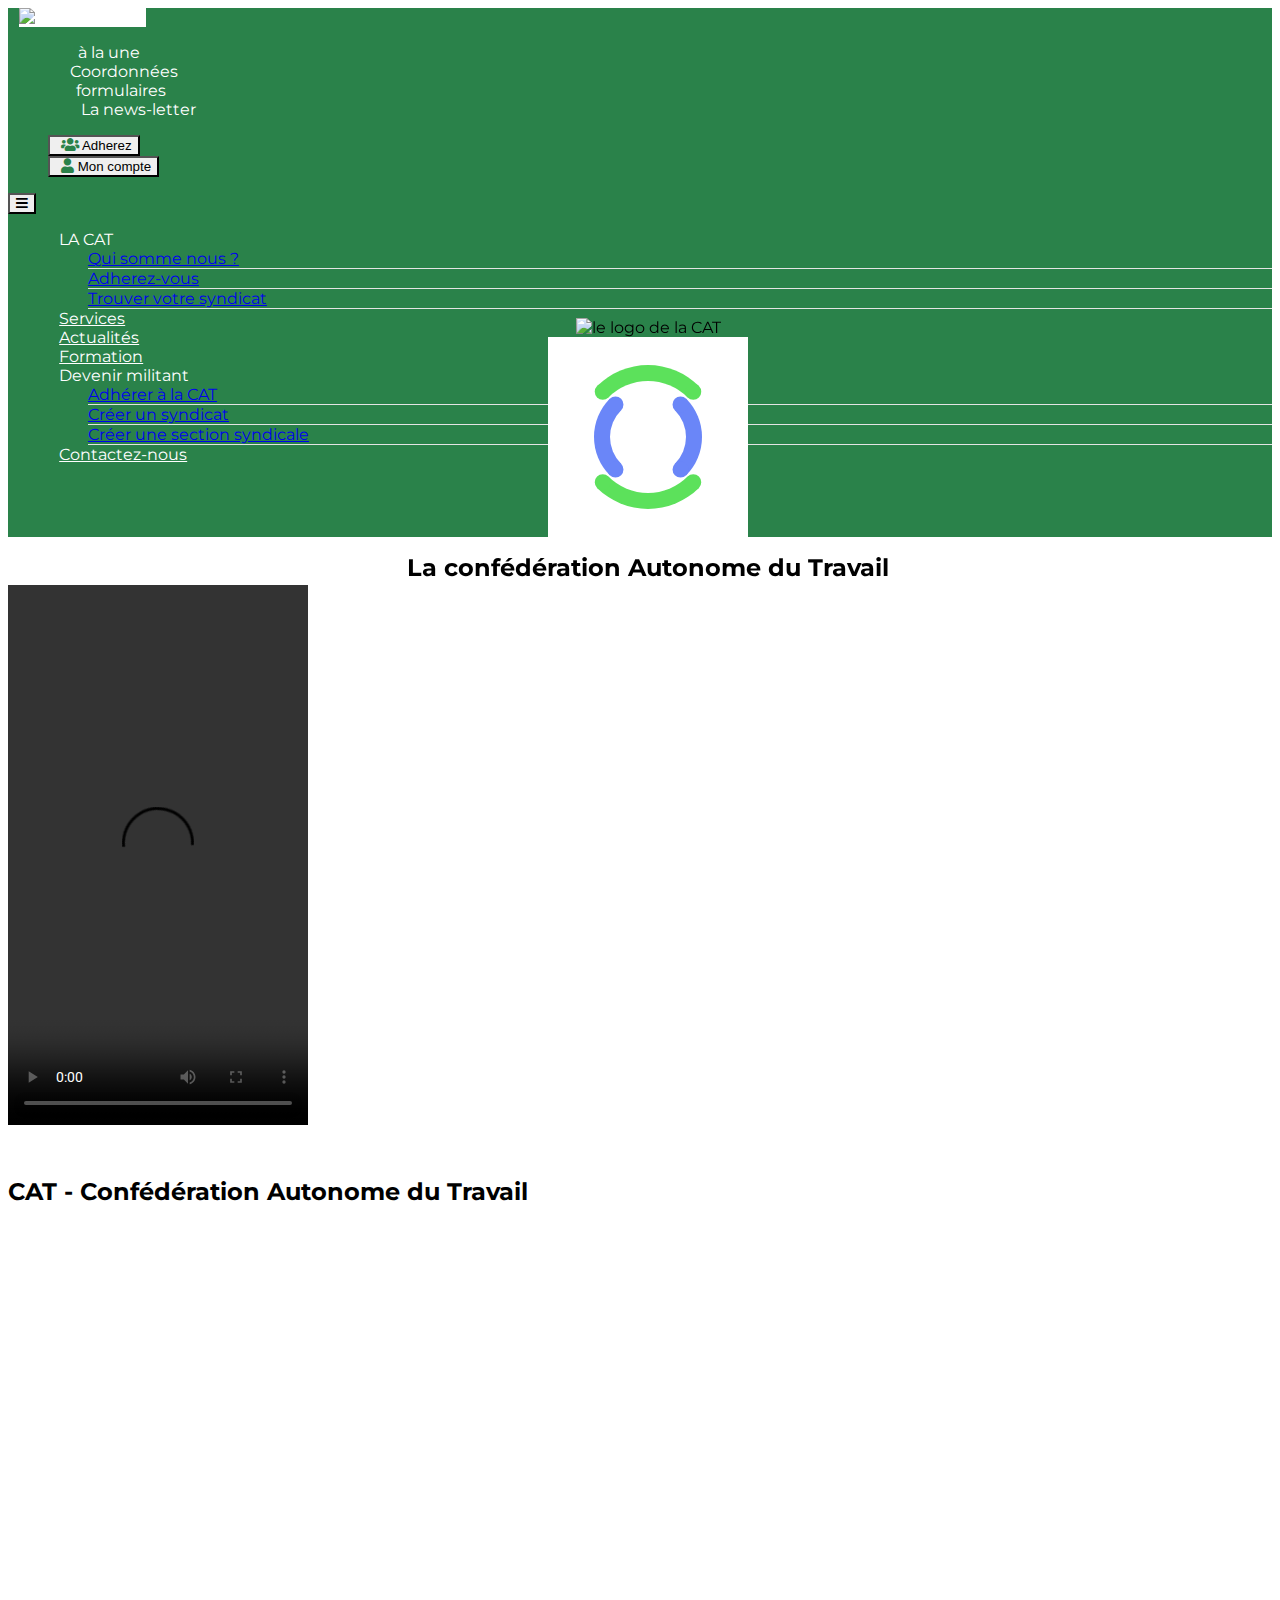
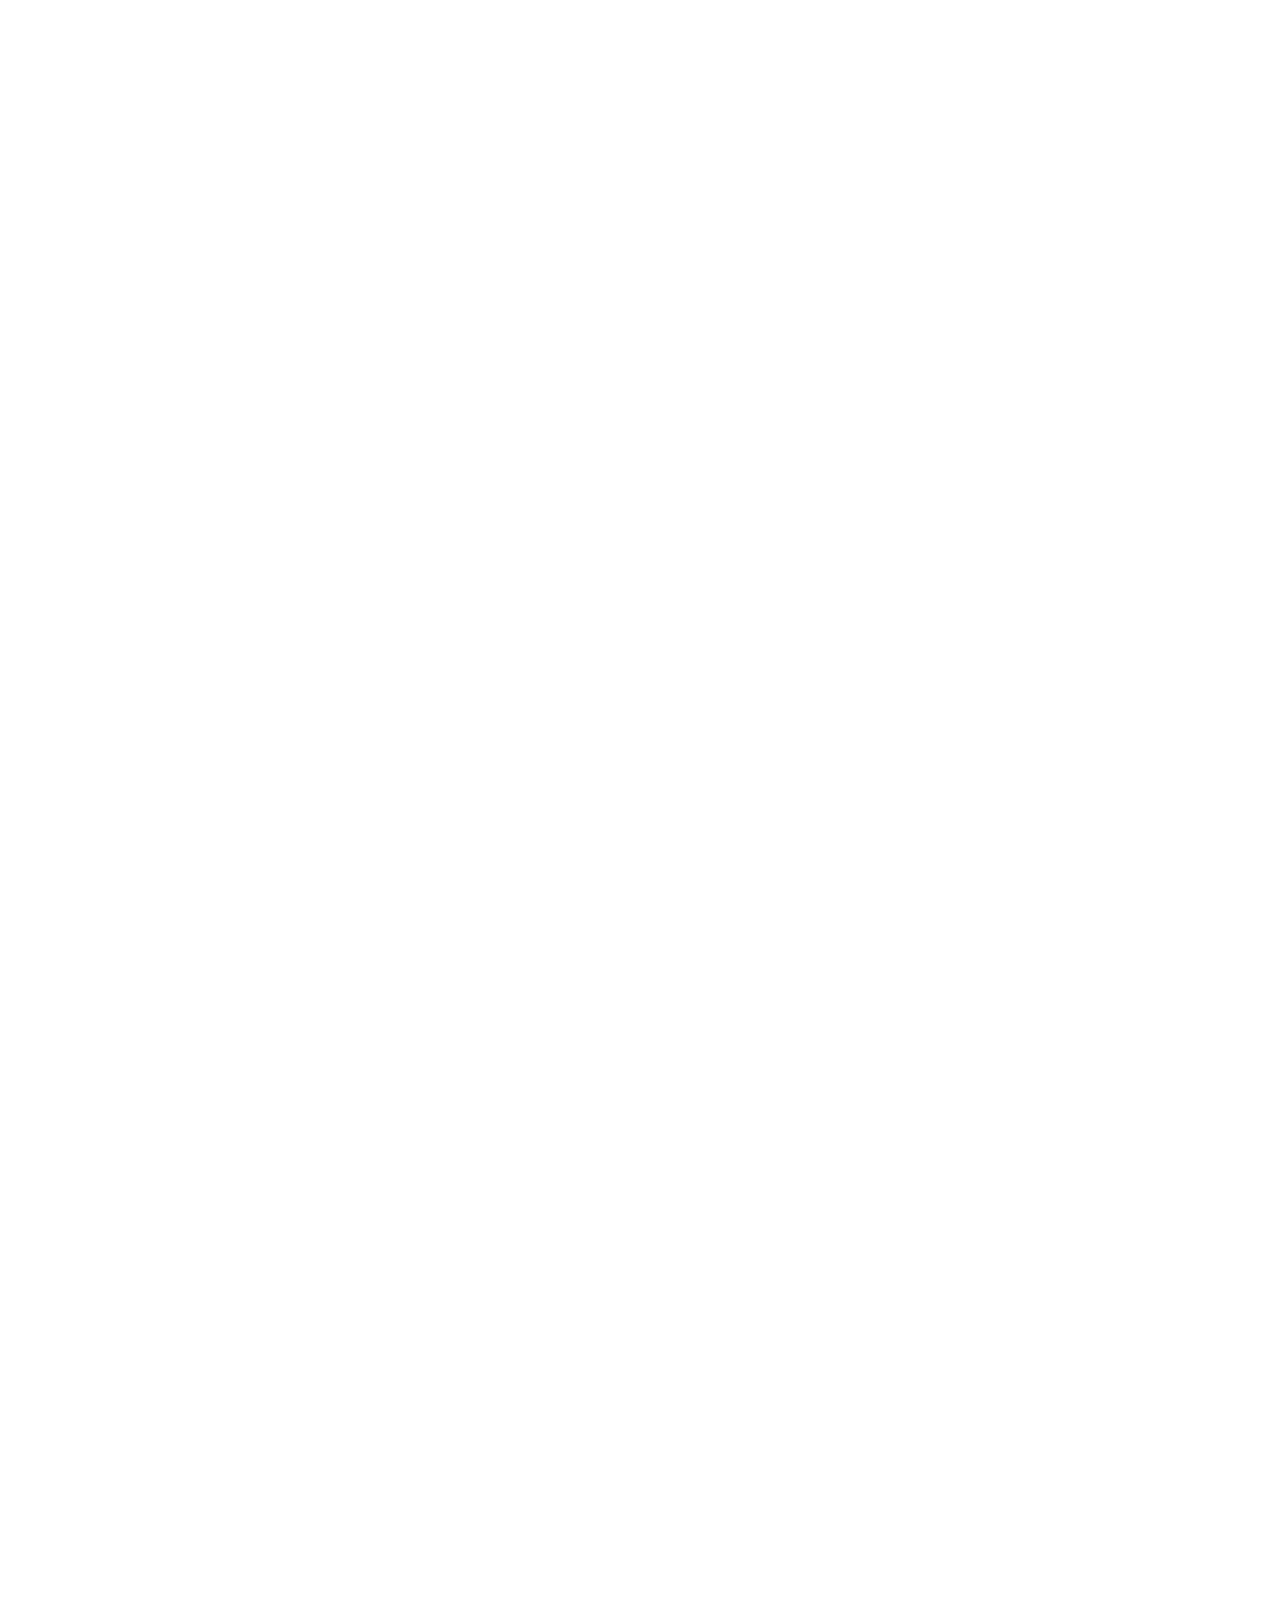
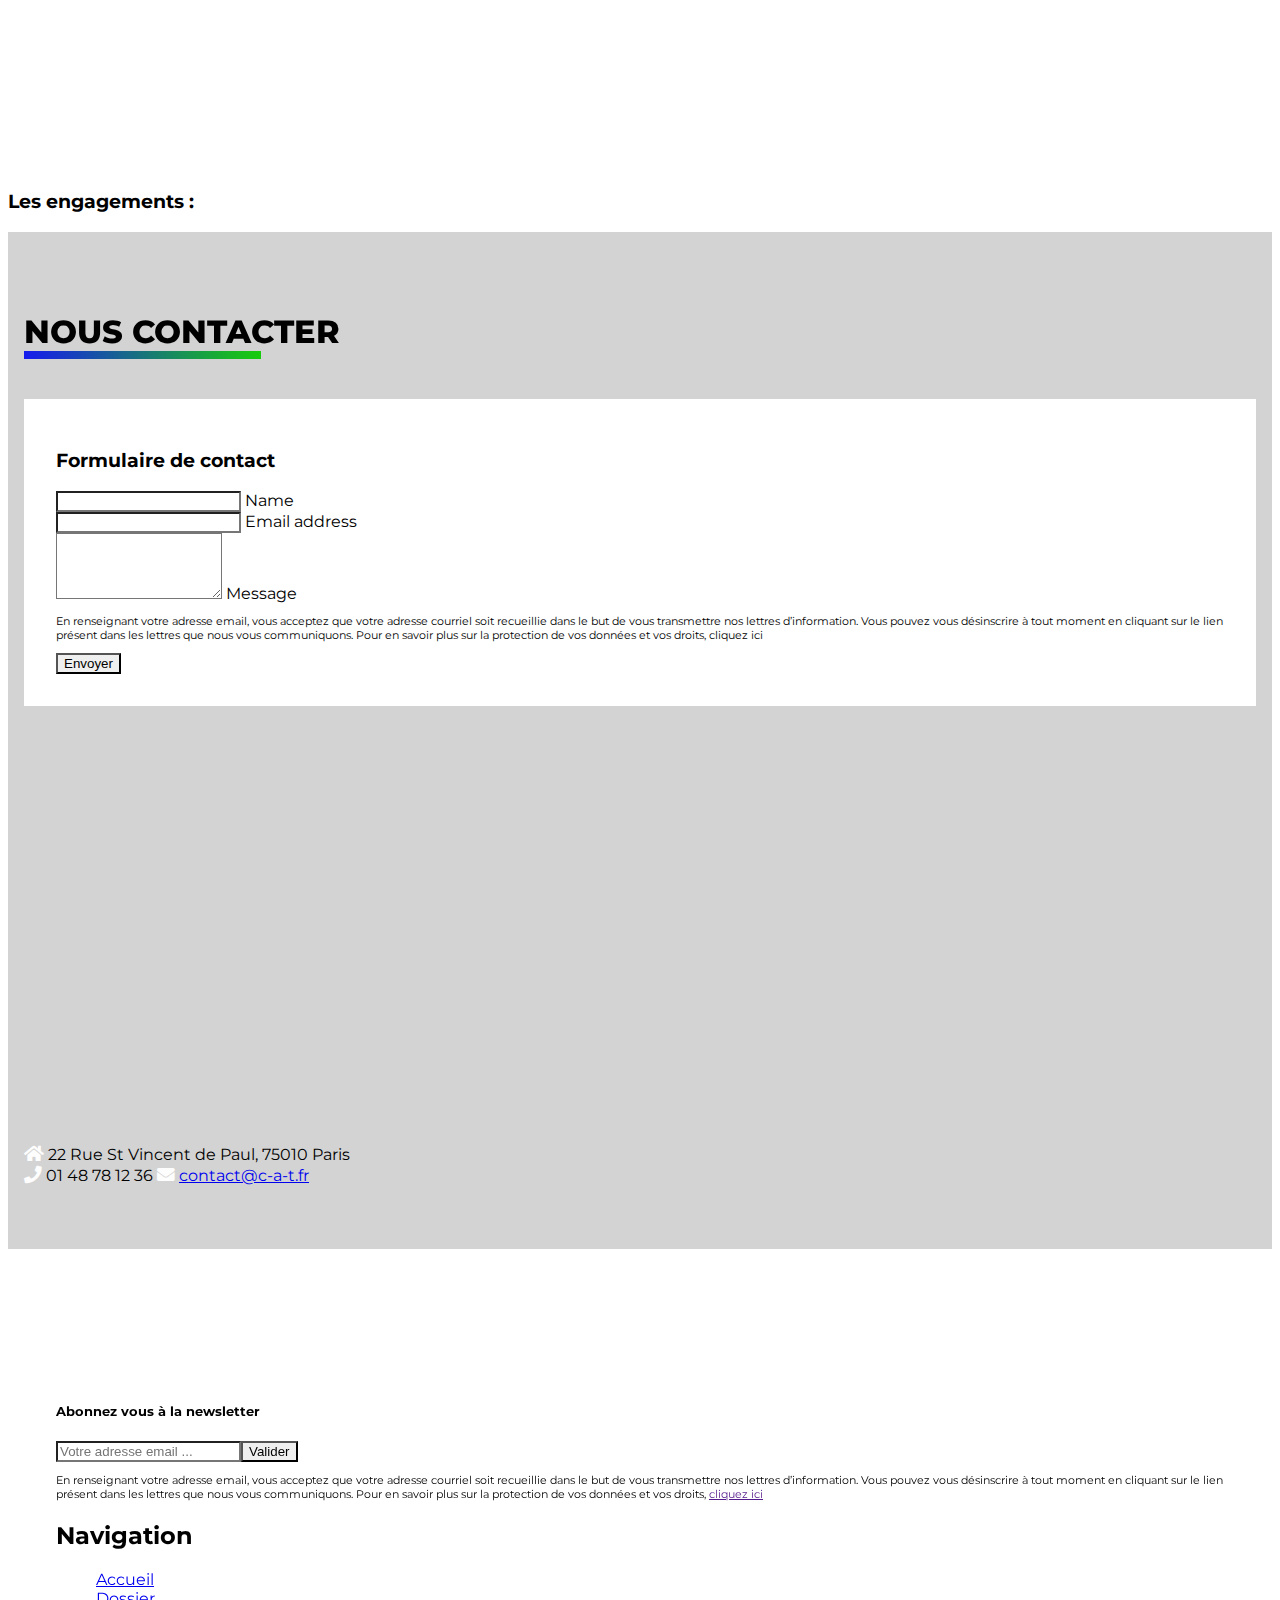
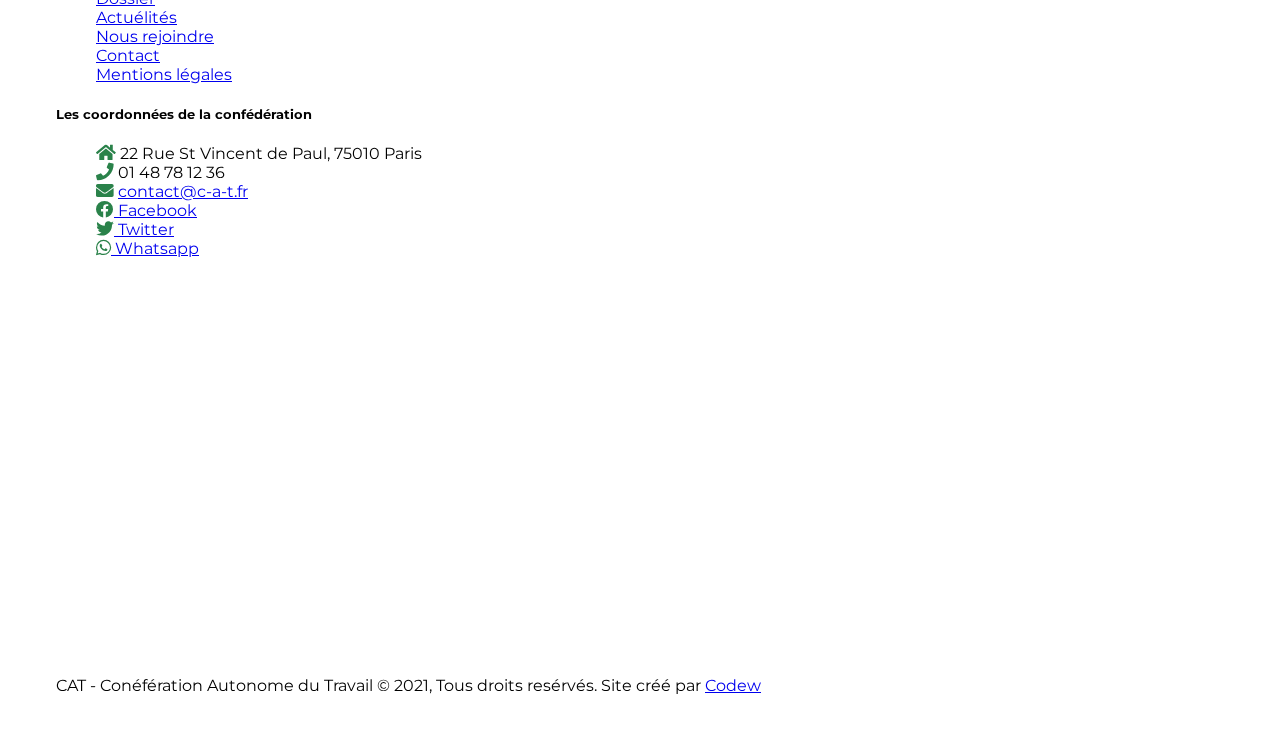
==== commit 4534e4b9: "." ====
--- a/apropos.html
+++ b/apropos.html
@@ -13,7 +13,6 @@
     <link href="https://fonts.googleapis.com/css?family=Roboto:300,400,500,700&display=swap" rel="stylesheet" />
     <!-- MDB -->
     <link href="https://cdnjs.cloudflare.com/ajax/libs/mdb-ui-kit/3.6.0/mdb.min.css" rel="stylesheet" />
-
     <!-- AOS -->
     <link href="https://unpkg.com/aos@2.3.1/dist/aos.css" rel="stylesheet">
     <!-- SLICK -->
@@ -40,7 +39,7 @@
             </div>
         </div>
         <div>
-            <h1 class="font-weight-bold mt-5">
+            <h1 class="font-weight-bold text-center mt-5 px-3">
                 La confédération Autonome du Travail
             </h1>
         </div>
@@ -173,14 +172,13 @@
 
     </div>
     <div class="site">
-        <!--Main Navigation-->
-        <header>
+        <header class="h-100">
             <!-- Navbar -->
             <nav class="navbar navbar-expand-lg navbar-light d-flex" style="z-index: 2000;">
                 <div class="container">
 
                     <div class="logo-wrapper">
-                        <a class="navbar-brand nav-link p-0 mr-5" target="_blank" href="/">
+                        <a class="navbar-brand nav-link p-0 mr-5" href="./index.html">
                             <img src="./imgs/logo.png" class="img-fluid logo" alt="logo de la CAT">
                         </a>
                     </div>
@@ -222,68 +220,70 @@
                             <div class="collapse navbar-collapse mx-0" id="navbarExample01">
                                 <ul class="navbar-nav me-auto mb-2 mb-lg-0">
                                     <li class="nav-item dropdown">
-                                        <a class="nav-link dropdown-toggle" href="#" id="navbarDropdownMenuLink"
+                                        <a class="nav-link dropdown-toggle" id="navbarDropdownMenuLink"
                                             data-mdb-toggle="dropdown" aria-expanded="false">
                                             LA CAT
                                         </a>
                                         <ul class="dropdown-menu" aria-labelledby="navbarDropdownMenuLink">
                                             <li>
-                                                <a class="dropdown-item" href="#">Qui somme nous ?</a>
+                                                <a class="dropdown-item" href="./apropos.html">Qui somme nous ?</a>
                                             </li>
                                             <li>
-                                                <a class="dropdown-item" href="#">Adherez-vous</a>
+                                                <a class="dropdown-item" href="./syndicat.html">Adherez-vous</a>
                                             </li>
                                             <li>
-                                                <a class="dropdown-item" href="#">Trouver votre syndicat</a>
+                                                <a class="dropdown-item" href="./syndicat.html">Trouver votre
+                                                    syndicat</a>
                                             </li>
                                         </ul>
                                     </li>
                                     <li class="nav-item">
-                                        <a class="nav-link" href="#" rel="nofollow" target="_blank">Services</a>
+                                        <a class="nav-link" href="./services.html">Services</a>
                                     </li>
                                     <li class="nav-item">
-                                        <a class="nav-link" href="#" rel="nofollow" target="_blank">Actualités</a>
+                                        <a class="nav-link" href="./index.html">Actualités</a>
                                     </li>
                                     <li class="nav-item">
-                                        <a class="nav-link" href="#" target="_blank">Formation</a>
+                                        <a class="nav-link" href="./index.html">Formation</a>
                                     </li>
 
                                     <li class="nav-item dropdown">
-                                        <a class="nav-link dropdown-toggle" href="#" id="navbarDropdownMenuLink"
+                                        <a class="nav-link dropdown-toggle" id="navbarDropdownMenuLink"
                                             data-mdb-toggle="dropdown" aria-expanded="false">
                                             Devenir militant
                                         </a>
                                         <ul class="dropdown-menu" aria-labelledby="navbarDropdownMenuLink">
                                             <li>
-                                                <a class="dropdown-item" href="#">Adhérer à la CAT</a>
+                                                <a class="dropdown-item" href="./index.html">Adhérer à la CAT</a>
                                             </li>
                                             <li>
-                                                <a class="dropdown-item" href="#">Créer un syndicat</a>
+                                                <a class="dropdown-item" href="./index.html">Créer un syndicat</a>
                                             </li>
                                             <li>
-                                                <a class="dropdown-item" href="#">Créer une section syndicale</a>
+                                                <a class="dropdown-item" href="./index.html">Créer une section
+                                                    syndicale</a>
                                             </li>
                                         </ul>
                                     </li>
                                     <li class="nav-item">
-                                        <a class="nav-link" href="#" target="_blank">Contactez-nous</a>
+                                        <a class="nav-link" href="./index.html">Contactez-nous</a>
                                     </li>
                                 </ul>
 
                                 <ul class="navbar-nav list-inline">
                                     <!-- Icons -->
                                     <li class="nav-item">
-                                        <a class="nav-link" href="#" rel="nofollow" target="_blank">
+                                        <a class="nav-link" href="./index.html" rel="nofollow">
                                             <i class="fa fa-envelope text-white"></i>
                                         </a>
                                     </li>
                                     <li class="nav-item">
-                                        <a class="nav-link" href="#" rel="nofollow" target="_blank">
+                                        <a class="nav-link" href="./index.html" rel="nofollow">
                                             <i class="fab fa-facebook-f text-white"></i>
                                         </a>
                                     </li>
                                     <li class="nav-item">
-                                        <a class="nav-link" href="#" rel="nofollow" target="_blank">
+                                        <a class="nav-link" href="./index.html" rel="nofollow">
                                             <i class="fab fa-twitter text-white"></i>
                                         </a>
                                     </li>
@@ -299,7 +299,7 @@
             <nav class="navbar__mobile">
                 <button class="navbar__manu_close"><span class="fa fa-times"></span></button>
                 <div class="logo-wrapper">
-                    <a class="navbar-brand nav-link p-0 mr-5" target="_blank" href="/">
+                    <a class="navbar-brand nav-link p-0 mr-5" href="./index.html">
                         <img src="./imgs/logo.png" class="img-fluid logo" alt="logo de la CAT">
                     </a>
                 </div>
@@ -314,51 +314,51 @@
                             </li>
 
                             <li class="nav-item dropdown">
-                                <a class="nav-link dropdown-toggle" href="#" id="navbarDropdownMenuLink"
+                                <a class="nav-link dropdown-toggle" id="navbarDropdownMenuLink"
                                     data-mdb-toggle="dropdown" aria-expanded="false">
                                     LA CAT
                                 </a>
                                 <ul class="dropdown-menu" aria-labelledby="navbarDropdownMenuLink">
                                     <li>
-                                        <a class="dropdown-item" href="#">Qui somme nous ?</a>
+                                        <a class="dropdown-item" href="./apropos.html">Qui somme nous ?</a>
                                     </li>
                                     <li>
-                                        <a class="dropdown-item" href="#">Adherez-vous</a>
+                                        <a class="dropdown-item" href="./index.html">Adherez-vous</a>
                                     </li>
                                     <li>
-                                        <a class="dropdown-item" href="#">Trouver votre syndicat</a>
+                                        <a class="dropdown-item" href="./index.html">Trouver votre syndicat</a>
                                     </li>
                                 </ul>
                             </li>
                             <li class="nav-item">
-                                <a class="nav-link" href="#" rel="nofollow" target="_blank">Services</a>
-                            </li>
-                            <li class="nav-item">
-                                <a class="nav-link" href="#" rel="nofollow" target="_blank">Actualités</a>
-                            </li>
-                            <li class="nav-item">
-                                <a class="nav-link" href="#" target="_blank">Formation</a>
+                                <a class="nav-link" href="./index.html" rel="nofollow">Services</a>
+                            </li>
+                            <li class="nav-item">
+                                <a class="nav-link" href="./index.html" rel="nofollow">Actualités</a>
+                            </li>
+                            <li class="nav-item">
+                                <a class="nav-link" href="./index.html">Formation</a>
                             </li>
 
                             <li class="nav-item dropdown">
-                                <a class="nav-link dropdown-toggle" href="#" id="navbarDropdownMenuLink"
+                                <a class="nav-link dropdown-toggle" id="navbarDropdownMenuLink"
                                     data-mdb-toggle="dropdown" aria-expanded="false">
                                     Devenir militant
                                 </a>
                                 <ul class="dropdown-menu" aria-labelledby="navbarDropdownMenuLink">
                                     <li>
-                                        <a class="dropdown-item" href="#">Adhérer à la CAT</a>
+                                        <a class="dropdown-item" href="./index.html">Adhérer à la CAT</a>
                                     </li>
                                     <li>
-                                        <a class="dropdown-item" href="#">Créer un syndicat</a>
+                                        <a class="dropdown-item" href="./syndicat.html">Créer un syndicat</a>
                                     </li>
                                     <li>
-                                        <a class="dropdown-item" href="#">Créer une section syndicale</a>
+                                        <a class="dropdown-item" href="./syndicat.html">Créer une section syndicale</a>
                                     </li>
                                 </ul>
                             </li>
                             <li class="nav-item">
-                                <a class="nav-link" href="#" target="_blank">Contactez-nous</a>
+                                <a class="nav-link" href="./index.html">Contactez-nous</a>
                             </li>
                             <li class="nav-item">
                                 <a class="nav-link"><span class="fa fa-rss"> </span> à la une</a>
@@ -373,13 +373,13 @@
                                 <a class="nav-link"><span class="fa fa-envelope"></span> La news-letter</a>
                             </li>
                             <li class="nav-item d-flex mt-3">
-                                <a class="nav-link" href="#" rel="nofollow" target="_blank">
+                                <a class="nav-link" href="./index.html" rel="nofollow">
                                     <i class="fa fa-envelope"></i>
                                 </a>
-                                <a class="nav-link mx-5" href="#" rel="nofollow" target="_blank">
+                                <a class="nav-link mx-5" href="./index.html" rel="nofollow">
                                     <i class="fab fa-facebook-f"></i>
                                 </a>
-                                <a class="nav-link" href="#" rel="nofollow" target="_blank">
+                                <a class="nav-link" href="./index.html" rel="nofollow">
                                     <i class="fab fa-twitter"></i>
                                 </a>
                             </li>
@@ -388,51 +388,55 @@
             </nav>
         </header>
         <!--Main Navigation-->
-        <main class="container pb-5" >
+        <header class="text-center bg-dark pb-3">
+            <video autoplay controls class="cat-video">
+                <source
+                    src="https://catdartygrandest.files.wordpress.com/2019/01/syndicat-conf%C3%A9d%C3%A9ration-autonome-du-travail.mp4?_=1"
+                    type="video/mp4">
+            </video>
+            <h1 class="font-weight-bold text-center"> CAT - Confédération Autonome du Travail</h1>
+        </header>
+        <main class="container pb-5">
             <div class="row">
-                <div class="text-center apropos-cat">
-                    <img src="./imgs/logo.png" class="" alt="">
-                </div>
                 <div class=" pt-0 text-left">
-                    <h1 class="font-weight-bold text-center"> CAT - Confédération Autonome du Travail</h1>
                     <div class="apropos row mt-3" data-aos="fade-up">
-                            <h3 class="font-weight-bold py-3">Historique: </h3>
-                            <div class="col-lg-3">
-                                <img src="./imgs/history.jpg" class="img-fluid pb-lg-0 pb-3 float-left" 
-                                alt="le choix de la route"> 
-                            </div>
-                            <div class="col-lg-9">
-
-                                <p class="pb-5">
-                                    L'origine de
-                                    la CAT remonte à 1947. À cette époque,
-                                    la politisation marquée du bureau confédéral de la CGT donne lieu à
-                                    des scissions syndicales qui entraînent le départ d’un certain nombre
-                                    de syndicats et de militants. Certains syndicats dissidents contribuent à la
-                                    naissance de la CGT-Force ouvrière (CGT-FO) fin 1947,
-                                    d’autres décident de ne pas rejoindre la CGT-FO et restent autonomes.
-                                    Certains de ces syndicats autonomes se regroupent alors en fédérations
-                                    et syndicats nationaux, tant dans le secteur privé que dans la fonction publique
-                                    avec,
-                                    notamment, la Fédération générale autonome des fonctionnaires pour créer, lors
-                                    d’une
-                                    assemblée constitutive,
-                                    le 12 novembre 1953 à Paris, une confédération interprofessionnelle, la
-                                    Confédération autonome du travail (CAT).
-                                    Elle se revendiquera indépendante, tout en se référant à la participation du
-                                    général
-                                    de Gaulle, en particulier après
-                                    les ordonnances de 1967 sur la sécurité sociale et le discours sur la «
-                                    troisième
-                                    voie » en 19682.
-                                </p>
-                            </div>
-                        <h3 class="font-weight-bold border-top py-5"  data-aos="fade-up">Position :</h3>
-                        <div class="col-lg-3"  data-aos="fade-up">
-                            <img src="./imgs/choice.png" class="img-fluid pb-lg-0 pb-3 float-left" 
-                            alt="le choix de la route"> 
-                        </div>
-                        <div class="col-lg-9"  data-aos="fade-up">
+                        <h3 class="font-weight-bold py-3">Historique: </h3>
+                        <div class="col-lg-3">
+                            <img src="./imgs/history.jpg" class="img-fluid pb-lg-0 pb-3 float-left"
+                                alt="le choix de la route">
+                        </div>
+                        <div class="col-lg-9">
+
+                            <p class="pb-5">
+                                L'origine de
+                                la CAT remonte à 1947. À cette époque,
+                                la politisation marquée du bureau confédéral de la CGT donne lieu à
+                                des scissions syndicales qui entraînent le départ d’un certain nombre
+                                de syndicats et de militants. Certains syndicats dissidents contribuent à la
+                                naissance de la CGT-Force ouvrière (CGT-FO) fin 1947,
+                                d’autres décident de ne pas rejoindre la CGT-FO et restent autonomes.
+                                Certains de ces syndicats autonomes se regroupent alors en fédérations
+                                et syndicats nationaux, tant dans le secteur privé que dans la fonction publique
+                                avec,
+                                notamment, la Fédération générale autonome des fonctionnaires pour créer, lors
+                                d’une
+                                assemblée constitutive,
+                                le 12 novembre 1953 à Paris, une confédération interprofessionnelle, la
+                                Confédération autonome du travail (CAT).
+                                Elle se revendiquera indépendante, tout en se référant à la participation du
+                                général
+                                de Gaulle, en particulier après
+                                les ordonnances de 1967 sur la sécurité sociale et le discours sur la «
+                                troisième
+                                voie » en 19682.
+                            </p>
+                        </div>
+                        <h3 class="font-weight-bold border-top py-5" data-aos="fade-up">Position :</h3>
+                        <div class="col-lg-3" data-aos="fade-up">
+                            <img src="./imgs/choice.png" class="img-fluid pb-lg-0 pb-3 float-left"
+                                alt="le choix de la route">
+                        </div>
+                        <div class="col-lg-9" data-aos="fade-up">
 
                             <p class=" pb-5">
                                 La Confédération autonome du travail se définit en s'inscrivant dans une
@@ -447,7 +451,7 @@
                             </p>
                         </div>
                     </div>
-                    <div class="row border-bottom pb-5"  data-aos="fade-up">
+                    <div class="row border-bottom pb-5" data-aos="fade-up">
                         <h3 class="font-weight-bold border-top py-5">Implantation :</h3>
                         <div class="col-3 col-lg-1 presence">
                             <img src="./imgs/amazon.png" alt="logo de amazon" class="img-fluid">
@@ -457,8 +461,8 @@
                                     <li>Adresse: Adresse du référent</li>
                                     <li>Tel: Numero du référent</li>
                                     <li>Email: contact@cat-amazon.fr</li>
-                                    <li><a href="https://cat-theme.codew.fr" target="_blank"
-                                            class="btn btn-light mt-2">Visitez le site CAT-AMAZON</a></li>
+                                    <li><a href="https://cat-theme.codew.fr" class="btn btn-light mt-2">Visitez le site
+                                            CAT-AMAZON</a></li>
                                 </ul>
                             </div>
                         </div>
@@ -504,7 +508,7 @@
                         <a class="col-3 col-lg-1 presence">
                             . . . . .
                         </a>
-                    </div> 
+                    </div>
                     <div class="" data-aos="fade-up">
                         <h3 class="font-weight-bold py-5">Les valeurs : </h3>
                         <div class="valeurs"></div>
@@ -515,152 +519,170 @@
                         <div class="engagements"></div>
                     </div>
 
-                    </div>
                 </div>
             </div>
-            
         </main>
-    <!-- Contact -->
-    <section class="contact-wrapper">
-        <section class="section container">
-          <header class="section__title">
-            Nous contacter
-          </header>
-          <section class="contact">
-            <div class="row">
-              <div class="col-lg-6">
-                <form>
-                  <h3 class="pb-2">Formulaire de contact</h3>
-                  <!-- Name input -->
-                  <div class="form-outline mb-4">
-                    <input type="text" id="form4Example1" class="form-control" />
-                    <label class="form-label" for="form4Example1">Name</label>
-                  </div>
-  
-                  <!-- Email input -->
-                  <div class="form-outline mb-4">
-                    <input type="email" id="form4Example2" class="form-control" />
-                    <label class="form-label" for="form4Example2">Email address</label>
-                  </div>
-  
-                  <!-- Message input -->
-                  <div class="form-outline mb-4">
-                    <textarea class="form-control" id="form4Example3" rows="4"></textarea>
-                    <label class="form-label" for="form4Example3">Message</label>
-                  </div>
-                  <p class="small text-mutted form-info">
-                    En renseignant votre adresse email, vous acceptez que votre adresse courriel soit recueillie dans le
-                    but
-                    de vous transmettre nos lettres d’information. Vous pouvez vous désinscrire à tout moment en cliquant
-                    sur le lien présent dans les lettres que nous vous communiquons. Pour en savoir plus sur la protection
-                    de vos données et vos droits, cliquez ici
-                  </p>
-                  <!-- Submit button -->
-                  <button type="submit" class="btn btn-primary btn-block mb-4">Envoyer</button>
-                </form>
-              </div>
-              <div class="col-lg-6 d-none d-lg-block">
-                <div class="row">
-                  <div class="col-3 col-lg-12">
-                    <iframe
-                      src="https://www.google.com/maps/embed?pb=!1m18!1m12!1m3!1d2623.786115651115!2d2.3505442156752023!3d48.88135377928967!2m3!1f0!2f0!3f0!3m2!1i1024!2i768!4f13.1!3m3!1m2!1s0x47e66e6ea870a80b%3A0x8a7c89d463da71c5!2s22%20Rue%20St%20Vincent%20de%20Paul%2C%2075010%20Paris!5e0!3m2!1sfr!2sfr!4v1632250721925!5m2!1sfr!2sfr"
-                      width="100%" height="435px" style="border:0;" allowfullscreen="" loading="lazy"></iframe>
-                  </div>
-                  <div class="col-3 col-lg-12">
-  
-                    <div class="row gx-2 pt-2">
-                      <div class=" bg-white px-3 py-1">
-                        <span class="fa fa-home text-primary"></span> 22 Rue St Vincent de Paul, 75010 Paris
-                      </div>
-                      <div class=" bg-white px-3 py-1">
-                        <span class="fa fa-phone text-primary"></span> 01 48 78 12 36
-                        <span class="px-3"></span>
-                        <span class="fa fa-envelope text-primary"></span> <a href="mailto:c-a-t.fr">contact@c-a-t.fr</a>
-                      </div>
-                      <div class=" bg-white px-3">
-                      </div>
-                    </div>
-                  </div>
+        <!-- Contact -->
+        <section class="contact-wrapper">
+            <section class="section container">
+                <header class="section__title">
+                    Nous contacter
+                </header>
+                <section class="contact">
+                    <div class="row">
+                        <div class="col-lg-6">
+                            <form>
+                                <h3 class="pb-2">Formulaire de contact</h3>
+                                <!-- Name input -->
+                                <div class="form-outline mb-4">
+                                    <input type="text" id="form4Example1" class="form-control" />
+                                    <label class="form-label" for="form4Example1">Name</label>
+                                </div>
+
+                                <!-- Email input -->
+                                <div class="form-outline mb-4">
+                                    <input type="email" id="form4Example2" class="form-control" />
+                                    <label class="form-label" for="form4Example2">Email address</label>
+                                </div>
+
+                                <!-- Message input -->
+                                <div class="form-outline mb-4">
+                                    <textarea class="form-control" id="form4Example3" rows="4"></textarea>
+                                    <label class="form-label" for="form4Example3">Message</label>
+                                </div>
+                                <p class="small text-mutted form-info">
+                                    En renseignant votre adresse email, vous acceptez que votre adresse courriel soit
+                                    recueillie dans le
+                                    but
+                                    de vous transmettre nos lettres d’information. Vous pouvez vous désinscrire à tout
+                                    moment en cliquant
+                                    sur le lien présent dans les lettres que nous vous communiquons. Pour en savoir plus
+                                    sur
+                                    la protection
+                                    de vos données et vos droits, cliquez ici
+                                </p>
+                                <!-- Submit button -->
+                                <button type="submit" class="btn btn-primary btn-block mb-4">Envoyer</button>
+                            </form>
+                        </div>
+                        <div class="col-lg-6 d-none d-lg-block">
+                            <div class="row">
+                                <div class="col-3 col-lg-12">
+                                    <iframe
+                                        src="https://www.google.com/maps/embed?pb=!1m18!1m12!1m3!1d2623.786115651115!2d2.3505442156752023!3d48.88135377928967!2m3!1f0!2f0!3f0!3m2!1i1024!2i768!4f13.1!3m3!1m2!1s0x47e66e6ea870a80b%3A0x8a7c89d463da71c5!2s22%20Rue%20St%20Vincent%20de%20Paul%2C%2075010%20Paris!5e0!3m2!1sfr!2sfr!4v1632250721925!5m2!1sfr!2sfr"
+                                        width="100%" height="435px" style="border:0;" allowfullscreen=""
+                                        loading="lazy"></iframe>
+                                </div>
+                                <div class="col-3 col-lg-12">
+
+                                    <div class="row gx-2 pt-2">
+                                        <div class=" bg-white px-3 py-1">
+                                            <span class="fa fa-home text-primary"></span> 22 Rue St Vincent de Paul,
+                                            75010
+                                            Paris
+                                        </div>
+                                        <div class=" bg-white px-3 py-1">
+                                            <span class="fa fa-phone text-primary"></span> 01 48 78 12 36
+                                            <span class="px-3"></span>
+                                            <span class="fa fa-envelope text-primary"></span> <a
+                                                href="mailto:c-a-t.fr">contact@c-a-t.fr</a>
+                                        </div>
+                                        <div class=" bg-white px-3">
+                                        </div>
+                                    </div>
+                                </div>
+                            </div>
+                        </div>
+                    </div>
+                </section>
+            </section>
+        </section>
+        <!--Footer-->
+        <footer class="footer bg-dark h-100">
+            <section class="section container-fluid">
+                <div class="row g-5">
+                    <div class="col-lg-3">
+                        <div class="logo bg-white">
+                            <img src="./imgs/logo.png" class="img-fluid" alt="">
+                        </div>
+                        <form action="" class="form-newsletter mt-5">
+                            <h5 class="text-white small">Abonnez vous à la newsletter</h5>
+                            <div class="form-group">
+                                <input class="form-control" type="text" placeholder="Votre adresse email ...">
+                                <button class="button-submit btn btn-primary px-2">Valider</button>
+                            </div>
+                            <p class="small form-info">
+                                En renseignant votre adresse email, vous acceptez que votre adresse courriel soit
+                                recueillie
+                                dans le but
+                                de vous transmettre nos lettres d’information. Vous pouvez vous désinscrire à tout
+                                moment en
+                                cliquant
+                                sur
+                                le lien présent dans les lettres que nous vous communiquons. Pour en savoir plus sur la
+                                protection de
+                                vos
+                                données et vos droits,
+                                <a href=""> cliquez ici</a>
+                            </p>
+                        </form>
+                    </div>
+                    <div class="col-lg-2">
+                        <header>
+                            <h2 class="font-wieght-bold">Navigation</h2>
+                        </header>
+                        <ul class="px-1 navigation">
+                            <li class="my-2"><a href="/" class="text-light">Accueil</a></li>
+                            <li class="my-2"><a href="/" class="text-light">Dossier</a></li>
+                            <li class="my-2"><a href="/" class="text-light">Actuélités</a></li>
+                            <li class="my-2"><a href="/" class="text-light">Nous rejoindre</a></li>
+                            <li class="my-2"><a href="/" class="text-light">Contact</a></li>
+                            <li class="my-2"><a href="/" class="text-light">Mentions légales</a></li>
+                        </ul>
+                    </div>
+                    <div class="col-lg-7">
+                        <div class="row">
+                            <div class="col-lg-6">
+                                <h5>Les coordonnées de la confédération</h5>
+                                <ul class="px-0">
+                                    <li><span class="fa fa-home"></span> 22 Rue St Vincent de Paul, 75010 Paris </li>
+                                    <li><span class="fa fa-phone mt-2"></span> 01 48 78 12 36 </li>
+                                    <li><span class="fa fa-envelope mt-2"></span> <a
+                                            href="mailto:c-a-t.fr">contact@c-a-t.fr</a> </li>
+                                    <li><a href="mailto:c-a-t.fr"><span class="fab fa-facebook mt-2 text-white"></span>
+                                            Facebook</a> </li>
+                                    <li><a href="mailto:c-a-t.fr"><span class="fab fa-twitter mt-2 text-white"></span>
+                                            Twitter</a> </li>
+                                    <li><a href="mailto:c-a-t.fr"><span class="fab fa-whatsapp mt-2 text-white"></span>
+                                            Whatsapp</a> </li>
+                                </ul>
+                            </div>
+                            <div class="col-lg-6">
+                                <iframe
+                                    src="https://www.google.com/maps/embed?pb=!1m18!1m12!1m3!1d2623.786115651115!2d2.3505442156752023!3d48.88135377928967!2m3!1f0!2f0!3f0!3m2!1i1024!2i768!4f13.1!3m3!1m2!1s0x47e66e6ea870a80b%3A0x8a7c89d463da71c5!2s22%20Rue%20St%20Vincent%20de%20Paul%2C%2075010%20Paris!5e0!3m2!1sfr!2sfr!4v1632250721925!5m2!1sfr!2sfr"
+                                    width="100%" height="350" style="border:0;" allowfullscreen=""
+                                    loading="lazy"></iframe>
+                            </div>
+                        </div>
+                    </div>
                 </div>
-              </div>
-            </div>
-          </section>
-        </section>
-      </section>
-      <!--Footer-->
-      <footer class="footer bg-dark h-100">
-        <section class="section container-fluid">
-          <div class="row g-5">
-            <div class="col-lg-3">
-              <div class="logo bg-white">
-                <img src="./imgs/logo.png" class="img-fluid" alt="">
-              </div>
-              <form action="" class="form-newsletter mt-5">
-                <h5 class="text-white small">Abonnez vous à la newsletter</h5>
-                <div class="form-group">
-                  <input class="form-control" type="text" placeholder="Votre adresse email ...">
-                  <button class="button-submit btn btn-primary px-2">Valider</button>
+                <div class="footer-copywrite pt-3">
+                    <p class="small">CAT - Conéfération Autonome du Travail &copy; 2021, Tous droits resérvés. Site créé
+                        par
+                        <a href="/">Codew</a>
+                    </p>
                 </div>
-                <p class="small form-info">
-                  En renseignant votre adresse email, vous acceptez que votre adresse courriel soit recueillie dans le but
-                  de vous transmettre nos lettres d’information. Vous pouvez vous désinscrire à tout moment en cliquant
-                  sur
-                  le lien présent dans les lettres que nous vous communiquons. Pour en savoir plus sur la protection de
-                  vos
-                  données et vos droits,
-                  <a href=""> cliquez ici</a>
-                </p>
-              </form>
-            </div>
-            <div class="col-lg-2">
-              <header>
-                <h2 class="font-wieght-bold">Navigation</h2>
-              </header>
-              <ul class="px-1 navigation">
-                <li class="my-2"><a href="/" class="text-light">Accueil</a></li>
-                <li class="my-2"><a href="/" class="text-light">Dossier</a></li>
-                <li class="my-2"><a href="/" class="text-light">Actuélités</a></li>
-                <li class="my-2"><a href="/" class="text-light">Nous rejoindre</a></li>
-                <li class="my-2"><a href="/" class="text-light">Contact</a></li>
-                <li class="my-2"><a href="/" class="text-light">Mentions légales</a></li>
-              </ul>
-            </div>
-            <div class="col-lg-7">
-              <div class="row">
-                <div class="col-lg-6">
-                  <h5>Les coordonnées de la confédération</h5>
-                  <ul class="px-0">
-                    <li><span class="fa fa-home"></span> 22 Rue St Vincent de Paul, 75010 Paris </li>
-                    <li><span class="fa fa-phone mt-2"></span> 01 48 78 12 36 </li>
-                    <li><span class="fa fa-envelope mt-2"></span> <a href="mailto:c-a-t.fr">contact@c-a-t.fr</a> </li>
-                    <li><a href="mailto:c-a-t.fr"><span class="fab fa-facebook mt-2 text-white"></span> Facebook</a> </li>
-                    <li><a href="mailto:c-a-t.fr"><span class="fab fa-twitter mt-2 text-white"></span> Twitter</a> </li>
-                    <li><a href="mailto:c-a-t.fr"><span class="fab fa-whatsapp mt-2 text-white"></span> Whatsapp</a> </li>
-                  </ul>
-                </div>
-                <div class="col-lg-6">
-                  <iframe
-                    src="https://www.google.com/maps/embed?pb=!1m18!1m12!1m3!1d2623.786115651115!2d2.3505442156752023!3d48.88135377928967!2m3!1f0!2f0!3f0!3m2!1i1024!2i768!4f13.1!3m3!1m2!1s0x47e66e6ea870a80b%3A0x8a7c89d463da71c5!2s22%20Rue%20St%20Vincent%20de%20Paul%2C%2075010%20Paris!5e0!3m2!1sfr!2sfr!4v1632250721925!5m2!1sfr!2sfr"
-                    width="100%" height="350" style="border:0;" allowfullscreen="" loading="lazy"></iframe>
-                </div>
-              </div>
-            </div>
-          </div>
-          <div class="footer-copywrite pt-3">
-            <p class="small">CAT - Conéfération Autonome du Travail &copy; 2021, Tous droits resérvés. Site créé par <a
-                href="/">Codew</a></p>
-          </div>
-        </section>
-      </footer>
+            </section>
+        </footer>
         <!-- SLICK -->
         <!-- MDB -->
         <script type="text/javascript"
             src="https://cdnjs.cloudflare.com/ajax/libs/mdb-ui-kit/3.6.0/mdb.min.js"></script>
         <!-- AOS -->
         <script src="https://unpkg.com/aos@2.3.1/dist/aos.js"></script>
-        <script src="js/app.js"></script>
-        <script src="js/about.js"></script>
-        <script src="js/accordions.js"></script>
+        <script src="./js/app.js"></script>
+        <script src="./js/about.js"></script>
+        <script src="./js/accordions.js"></script>
 </body>
 
 </html>--- a/css/style.css
+++ b/css/style.css
@@ -451,6 +451,7 @@
   background-color: #fff;
   border-radius: 5px;
   margin: 2em;
+  cursor: pointer;
 }
 
 .service:hover {
@@ -768,4 +769,87 @@
     height: auto;
   }
 }
+
+.main {
+  min-height: 100vh;
+}
+
+.card {
+  position: relative;
+  overflow: hidden;
+}
+
+.card .card-image {
+  position: absolute;
+  padding: 1em;
+  z-index: 1;
+  width: 30%;
+  height: 30%;
+}
+
+.card .card-image img {
+  -o-object-fit: cover;
+     object-fit: cover;
+  width: 100%;
+  opacity: .3;
+  -o-object-position: center;
+     object-position: center;
+}
+
+.card .card-body {
+  position: relative;
+  z-index: 2;
+}
+
+.hide {
+  -webkit-animation: fade .6s linear forwards;
+          animation: fade .6s linear forwards;
+}
+
+@-webkit-keyframes fade {
+  99% {
+    opacity: 0;
+    display: none;
+  }
+  100% {
+    position: absolute;
+    left: -1000px;
+    top: -1000px;
+    display: none;
+    opacity: 0;
+  }
+}
+
+@keyframes fade {
+  99% {
+    opacity: 0;
+    display: none;
+  }
+  100% {
+    position: absolute;
+    left: -1000px;
+    top: -1000px;
+    display: none;
+    opacity: 0;
+  }
+}
+
+.page_title {
+  font-size: clamp(2em, 3vh, 7em) !important;
+  text-align: center;
+  padding: 1em 1em;
+  background-image: -webkit-gradient(linear, left top, right top, from(green), to(yellow));
+  background-image: linear-gradient(to right, green, yellow);
+  color: white;
+  font-weight: 900;
+  text-transform: uppercase;
+  letter-spacing: .1em;
+  line-height: 2.2em;
+}
+
+.cat-video {
+  height: 60vh !important;
+  width: auto;
+  margin: 2em auto;
+}
 /*# sourceMappingURL=style.css.map */